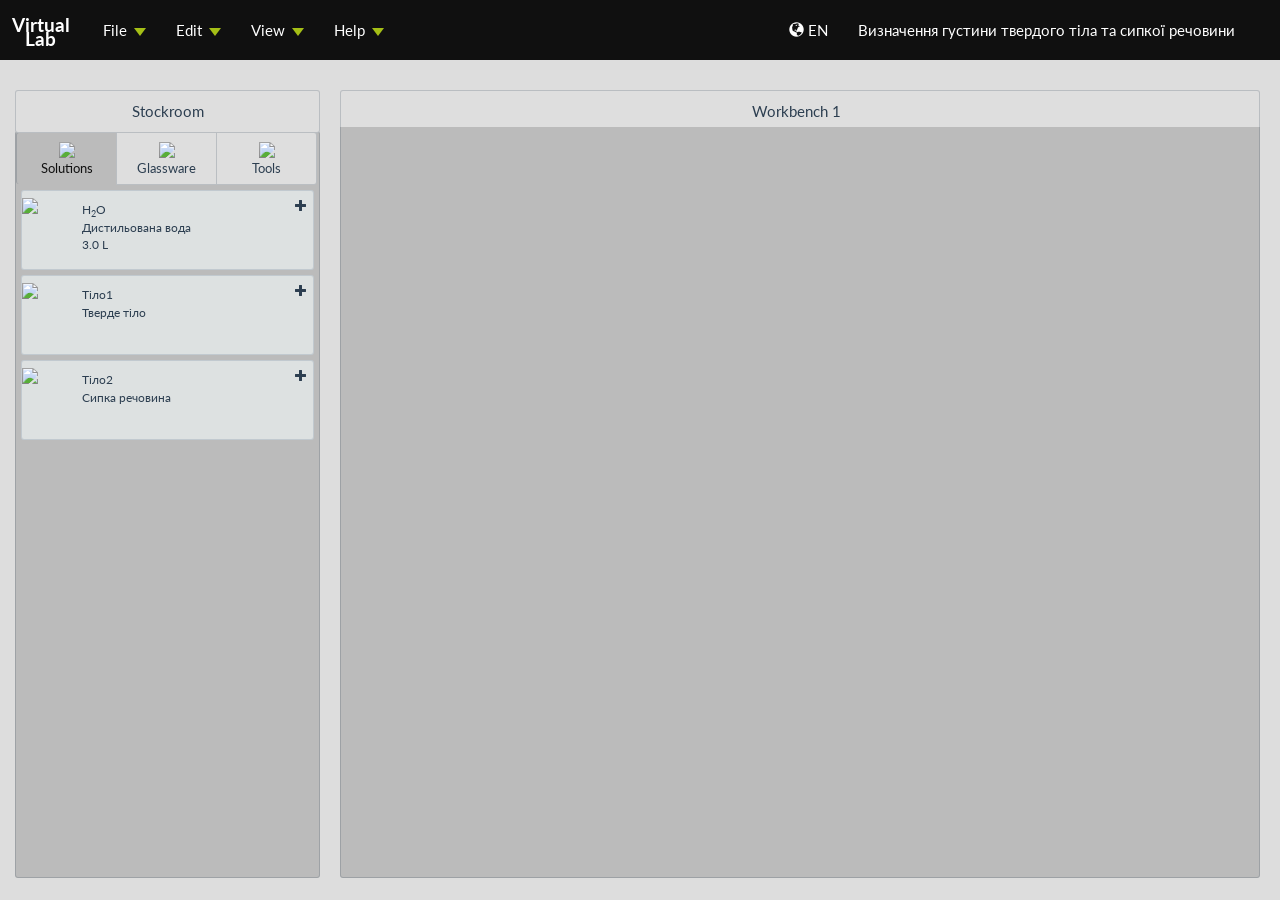
==== school/7class/lab7_1/lab7_1.html @ 37e7be71 "first commit" ====
<!DOCTYPE html>
<html lang="en">

<head>
    <meta charset="UTF-8">
    <meta name="viewport" content="width=device-width, initial-scale=1.0">
    <title>VirtualLab</title>
    <link href="./../../js_css/823.css" rel="stylesheet">   
    <script src="./../../js_css/526.js"></script>
    <script src="./../../js_css/755.js"></script>
    <script src="./../../js_css/823.js"></script>
    <script src="./../../js_css/990.js"></script>
    <script src="./../../js_css/bundle.js"></script>
    <script src="./../../js_css/lib.js"></script>
</head>

<body>
    <div id="vlab"></div>
    <script src="./properties/assignment.js"></script>
    <script src="./properties/configuration.js"></script>
    <script src="./properties/solutions.js"></script>
    <script src="./properties/species.js"></script>
    <script src="./properties/reactions.js"></script>
    <script src="./properties/spectra.js"></script>
    <script src="./../../js_css/vlabdata.js"></script>
</body>

</html>
---- school/js_css/823.css ----
@import url(//maxcdn.bootstrapcdn.com/bootstrap/3.3.7/css/bootstrap.min.css);
@import url(//fonts.googleapis.com/css?family=Lato:400,700,400italic);
/*!
 * Bootswatch v3.1.1+1
 * Homepage: http://bootswatch.com
 * Copyright 2012-2014 Thomas Park
 * Licensed under MIT
 * Based on Bootstrap
*//*! normalize.css v3.0.0 | MIT License | git.io/normalize */html{font-family:sans-serif;-ms-text-size-adjust:100%;-webkit-text-size-adjust:100%}body{margin:0}article,aside,details,figcaption,figure,footer,header,hgroup,main,nav,section,summary{display:block}audio,canvas,progress,video{display:inline-block;vertical-align:baseline}audio:not([controls]){display:none;height:0}[hidden],template{display:none}a{background:rgba(0,0,0,0)}a:active,a:hover{outline:0}abbr[title]{border-bottom:1px dotted}b,strong{font-weight:bold}dfn{font-style:italic}h1{font-size:2em;margin:.67em 0}mark{background:#ff0;color:#000}small{font-size:80%}sub,sup{font-size:75%;line-height:0;position:relative;vertical-align:baseline}sup{top:-0.5em}sub{bottom:-0.25em}img{border:0}svg:not(:root){overflow:hidden}figure{margin:1em 40px}hr{-moz-box-sizing:content-box;box-sizing:content-box;height:0}pre{overflow:auto}code,kbd,pre,samp{font-family:monospace,monospace;font-size:1em}button,input,optgroup,select,textarea{color:inherit;font:inherit;margin:0}button{overflow:visible}button,select{text-transform:none}button,html input[type=button],input[type=reset],input[type=submit]{-webkit-appearance:button;cursor:pointer}button[disabled],html input[disabled]{cursor:default}button::-moz-focus-inner,input::-moz-focus-inner{border:0;padding:0}input{line-height:normal}input[type=checkbox],input[type=radio]{box-sizing:border-box;padding:0}input[type=number]::-webkit-inner-spin-button,input[type=number]::-webkit-outer-spin-button{height:auto}input[type=search]{-webkit-appearance:textfield;-moz-box-sizing:content-box;-webkit-box-sizing:content-box;box-sizing:content-box}input[type=search]::-webkit-search-cancel-button,input[type=search]::-webkit-search-decoration{-webkit-appearance:none}fieldset{border:1px solid silver;margin:0 2px;padding:.35em .625em .75em}legend{border:0;padding:0}textarea{overflow:auto}optgroup{font-weight:bold}table{border-collapse:collapse;border-spacing:0}td,th{padding:0}@media print{*{text-shadow:none !important;color:#000 !important;background:rgba(0,0,0,0) !important;box-shadow:none !important}a,a:visited{text-decoration:underline}a[href]:after{content:" (" attr(href) ")"}abbr[title]:after{content:" (" attr(title) ")"}a[href^="javascript:"]:after,a[href^="#"]:after{content:""}pre,blockquote{border:1px solid #999;page-break-inside:avoid}thead{display:table-header-group}tr,img{page-break-inside:avoid}img{max-width:100% !important}p,h2,h3{orphans:3;widows:3}h2,h3{page-break-after:avoid}select{background:#fff !important}.navbar{display:none}.table td,.table th{background-color:#fff !important}.btn>.caret,.dropup>.btn>.caret{border-top-color:#000 !important}.label{border:1px solid #000}.table{border-collapse:collapse !important}.table-bordered th,.table-bordered td{border:1px solid #ddd !important}}*{-webkit-box-sizing:border-box;-moz-box-sizing:border-box;box-sizing:border-box}*:before,*:after{-webkit-box-sizing:border-box;-moz-box-sizing:border-box;box-sizing:border-box}html{font-size:62.5%;-webkit-tap-highlight-color:rgba(0,0,0,0)}body{font-family:"Lato","Helvetica Neue",Helvetica,Arial,sans-serif;font-size:15px;line-height:1.42857143;color:#2c3e50;background-color:#fff}input,button,select,textarea{font-family:inherit;font-size:inherit;line-height:inherit}a{color:#cbe347;text-decoration:none}a:hover,a:focus{color:#cbe347;text-decoration:underline}a:focus{outline:thin dotted;outline:5px auto -webkit-focus-ring-color;outline-offset:-2px}figure{margin:0}img{vertical-align:middle}.img-responsive,.thumbnail>img,.thumbnail a>img,.carousel-inner>.item>img,.carousel-inner>.item>a>img{display:block;max-width:100%;height:auto}.img-rounded{border-radius:6px}.img-thumbnail{padding:4px;line-height:1.42857143;background-color:#fff;border:1px solid #ecf0f1;border-radius:4px;-webkit-transition:all .2s ease-in-out;transition:all .2s ease-in-out;display:inline-block;max-width:100%;height:auto}.img-circle{border-radius:50%}hr{margin-top:21px;margin-bottom:21px;border:0;border-top:1px solid #ecf0f1}.sr-only{position:absolute;width:1px;height:1px;margin:-1px;padding:0;overflow:hidden;clip:rect(0, 0, 0, 0);border:0}h1,h2,h3,h4,h5,h6,.h1,.h2,.h3,.h4,.h5,.h6{font-family:"Lato","Helvetica Neue",Helvetica,Arial,sans-serif;font-weight:400;line-height:1.1;color:inherit}h1 small,h2 small,h3 small,h4 small,h5 small,h6 small,.h1 small,.h2 small,.h3 small,.h4 small,.h5 small,.h6 small,h1 .small,h2 .small,h3 .small,h4 .small,h5 .small,h6 .small,.h1 .small,.h2 .small,.h3 .small,.h4 .small,.h5 .small,.h6 .small{font-weight:normal;line-height:1;color:#b4bcc2}h1,.h1,h2,.h2,h3,.h3{margin-top:21px;margin-bottom:10.5px}h1 small,.h1 small,h2 small,.h2 small,h3 small,.h3 small,h1 .small,.h1 .small,h2 .small,.h2 .small,h3 .small,.h3 .small{font-size:65%}h4,.h4,h5,.h5,h6,.h6{margin-top:10.5px;margin-bottom:10.5px}h4 small,.h4 small,h5 small,.h5 small,h6 small,.h6 small,h4 .small,.h4 .small,h5 .small,.h5 .small,h6 .small,.h6 .small{font-size:75%}h1,.h1{font-size:39px}h2,.h2{font-size:32px}h3,.h3{font-size:26px}h4,.h4{font-size:19px}h5,.h5{font-size:15px}h6,.h6{font-size:13px}p{margin:0 0 10.5px}.lead{margin-bottom:21px;font-size:17px;font-weight:200;line-height:1.4}@media(min-width: 768px){.lead{font-size:22.5px}}small,.small{font-size:85%}cite{font-style:normal}.text-left{text-align:left}.text-right{text-align:right}.text-center{text-align:center}.text-justify{text-align:justify}.text-muted{color:#b4bcc2}.text-primary{color:#2c3e50}a.text-primary:hover{color:#1a242f}.text-success{color:#fff}a.text-success:hover{color:#e6e6e6}.text-info{color:#fff}a.text-info:hover{color:#e6e6e6}.text-warning{color:#fff}a.text-warning:hover{color:#e6e6e6}.text-danger{color:#fff}a.text-danger:hover{color:#e6e6e6}.bg-primary{color:#fff;background-color:#2c3e50}a.bg-primary:hover{background-color:#1a242f}.bg-success{background-color:#cbe347}a.bg-success:hover{background-color:#128f76}.bg-info{background-color:#3498db}a.bg-info:hover{background-color:#217dbb}.bg-warning{background-color:#f39c12}a.bg-warning:hover{background-color:#c87f0a}.bg-danger{background-color:#e74c3c}a.bg-danger:hover{background-color:#d62c1a}.page-header{padding-bottom:9.5px;margin:42px 0 21px;border-bottom:1px solid rgba(0,0,0,0)}ul,ol{margin-top:0;margin-bottom:10.5px}ul ul,ol ul,ul ol,ol ol{margin-bottom:0}.list-unstyled{padding-left:0;list-style:none}.list-inline{padding-left:0;list-style:none;margin-left:-5px}.list-inline>li{display:inline-block;padding-left:5px;padding-right:5px}dl{margin-top:0;margin-bottom:21px}dt,dd{line-height:1.42857143}dt{font-weight:bold}dd{margin-left:0}@media(min-width: 768px){.dl-horizontal dt{float:left;width:160px;clear:left;text-align:right;overflow:hidden;text-overflow:ellipsis;white-space:nowrap}.dl-horizontal dd{margin-left:180px}}abbr[title],abbr[data-original-title]{cursor:help;border-bottom:1px dotted #b4bcc2}.initialism{font-size:90%;text-transform:uppercase}blockquote{padding:10.5px 21px;margin:0 0 21px;font-size:18.75px;border-left:5px solid #ecf0f1}blockquote p:last-child,blockquote ul:last-child,blockquote ol:last-child{margin-bottom:0}blockquote footer,blockquote small,blockquote .small{display:block;font-size:80%;line-height:1.42857143;color:#b4bcc2}blockquote footer:before,blockquote small:before,blockquote .small:before{content:"— "}.blockquote-reverse,blockquote.pull-right{padding-right:15px;padding-left:0;border-right:5px solid #ecf0f1;border-left:0;text-align:right}.blockquote-reverse footer:before,blockquote.pull-right footer:before,.blockquote-reverse small:before,blockquote.pull-right small:before,.blockquote-reverse .small:before,blockquote.pull-right .small:before{content:""}.blockquote-reverse footer:after,blockquote.pull-right footer:after,.blockquote-reverse small:after,blockquote.pull-right small:after,.blockquote-reverse .small:after,blockquote.pull-right .small:after{content:" —"}blockquote:before,blockquote:after{content:""}address{margin-bottom:21px;font-style:normal;line-height:1.42857143}code,kbd,pre,samp{font-family:Menlo,Monaco,Consolas,"Courier New",monospace}code{padding:2px 4px;font-size:90%;color:#c7254e;background-color:#f9f2f4;white-space:nowrap;border-radius:4px}kbd{padding:2px 4px;font-size:90%;color:#fff;background-color:#333;border-radius:3px;box-shadow:inset 0 -1px 0 rgba(0,0,0,.25)}pre{display:block;padding:10px;margin:0 0 10.5px;font-size:14px;line-height:1.42857143;word-break:break-all;word-wrap:break-word;color:#7b8a8b;background-color:#ecf0f1;border:1px solid #ccc;border-radius:4px}pre code{padding:0;font-size:inherit;color:inherit;white-space:pre-wrap;background-color:rgba(0,0,0,0);border-radius:0}.pre-scrollable{max-height:340px;overflow-y:scroll}.container{margin-right:auto;margin-left:auto;padding-left:15px;padding-right:15px}@media(min-width: 768px){.container{width:750px}}@media(min-width: 992px){.container{width:970px}}@media(min-width: 1200px){.container{width:1170px}}.container-fluid{margin-right:auto;margin-left:auto;padding-left:15px;padding-right:15px}.row{margin-left:-15px;margin-right:-15px}.col-xs-1,.col-sm-1,.col-md-1,.col-lg-1,.col-xs-2,.col-sm-2,.col-md-2,.col-lg-2,.col-xs-3,.col-sm-3,.col-md-3,.col-lg-3,.col-xs-4,.col-sm-4,.col-md-4,.col-lg-4,.col-xs-5,.col-sm-5,.col-md-5,.col-lg-5,.col-xs-6,.col-sm-6,.col-md-6,.col-lg-6,.col-xs-7,.col-sm-7,.col-md-7,.col-lg-7,.col-xs-8,.col-sm-8,.col-md-8,.col-lg-8,.col-xs-9,.col-sm-9,.col-md-9,.col-lg-9,.col-xs-10,.col-sm-10,.col-md-10,.col-lg-10,.col-xs-11,.col-sm-11,.col-md-11,.col-lg-11,.col-xs-12,.col-sm-12,.col-md-12,.col-lg-12{position:relative;min-height:1px;padding-left:15px;padding-right:15px}.col-xs-1,.col-xs-2,.col-xs-3,.col-xs-4,.col-xs-5,.col-xs-6,.col-xs-7,.col-xs-8,.col-xs-9,.col-xs-10,.col-xs-11,.col-xs-12{float:left}.col-xs-12{width:100%}.col-xs-11{width:91.66666667%}.col-xs-10{width:83.33333333%}.col-xs-9{width:75%}.col-xs-8{width:66.66666667%}.col-xs-7{width:58.33333333%}.col-xs-6{width:50%}.col-xs-5{width:41.66666667%}.col-xs-4{width:33.33333333%}.col-xs-3{width:25%}.col-xs-2{width:16.66666667%}.col-xs-1{width:8.33333333%}.col-xs-pull-12{right:100%}.col-xs-pull-11{right:91.66666667%}.col-xs-pull-10{right:83.33333333%}.col-xs-pull-9{right:75%}.col-xs-pull-8{right:66.66666667%}.col-xs-pull-7{right:58.33333333%}.col-xs-pull-6{right:50%}.col-xs-pull-5{right:41.66666667%}.col-xs-pull-4{right:33.33333333%}.col-xs-pull-3{right:25%}.col-xs-pull-2{right:16.66666667%}.col-xs-pull-1{right:8.33333333%}.col-xs-pull-0{right:0%}.col-xs-push-12{left:100%}.col-xs-push-11{left:91.66666667%}.col-xs-push-10{left:83.33333333%}.col-xs-push-9{left:75%}.col-xs-push-8{left:66.66666667%}.col-xs-push-7{left:58.33333333%}.col-xs-push-6{left:50%}.col-xs-push-5{left:41.66666667%}.col-xs-push-4{left:33.33333333%}.col-xs-push-3{left:25%}.col-xs-push-2{left:16.66666667%}.col-xs-push-1{left:8.33333333%}.col-xs-push-0{left:0%}.col-xs-offset-12{margin-left:100%}.col-xs-offset-11{margin-left:91.66666667%}.col-xs-offset-10{margin-left:83.33333333%}.col-xs-offset-9{margin-left:75%}.col-xs-offset-8{margin-left:66.66666667%}.col-xs-offset-7{margin-left:58.33333333%}.col-xs-offset-6{margin-left:50%}.col-xs-offset-5{margin-left:41.66666667%}.col-xs-offset-4{margin-left:33.33333333%}.col-xs-offset-3{margin-left:25%}.col-xs-offset-2{margin-left:16.66666667%}.col-xs-offset-1{margin-left:8.33333333%}.col-xs-offset-0{margin-left:0%}@media(min-width: 768px){.col-sm-1,.col-sm-2,.col-sm-3,.col-sm-4,.col-sm-5,.col-sm-6,.col-sm-7,.col-sm-8,.col-sm-9,.col-sm-10,.col-sm-11,.col-sm-12{float:left}.col-sm-12{width:100%}.col-sm-11{width:91.66666667%}.col-sm-10{width:83.33333333%}.col-sm-9{width:75%}.col-sm-8{width:66.66666667%}.col-sm-7{width:58.33333333%}.col-sm-6{width:50%}.col-sm-5{width:41.66666667%}.col-sm-4{width:33.33333333%}.col-sm-3{width:25%}.col-sm-2{width:16.66666667%}.col-sm-1{width:8.33333333%}.col-sm-pull-12{right:100%}.col-sm-pull-11{right:91.66666667%}.col-sm-pull-10{right:83.33333333%}.col-sm-pull-9{right:75%}.col-sm-pull-8{right:66.66666667%}.col-sm-pull-7{right:58.33333333%}.col-sm-pull-6{right:50%}.col-sm-pull-5{right:41.66666667%}.col-sm-pull-4{right:33.33333333%}.col-sm-pull-3{right:25%}.col-sm-pull-2{right:16.66666667%}.col-sm-pull-1{right:8.33333333%}.col-sm-pull-0{right:0%}.col-sm-push-12{left:100%}.col-sm-push-11{left:91.66666667%}.col-sm-push-10{left:83.33333333%}.col-sm-push-9{left:75%}.col-sm-push-8{left:66.66666667%}.col-sm-push-7{left:58.33333333%}.col-sm-push-6{left:50%}.col-sm-push-5{left:41.66666667%}.col-sm-push-4{left:33.33333333%}.col-sm-push-3{left:25%}.col-sm-push-2{left:16.66666667%}.col-sm-push-1{left:8.33333333%}.col-sm-push-0{left:0%}.col-sm-offset-12{margin-left:100%}.col-sm-offset-11{margin-left:91.66666667%}.col-sm-offset-10{margin-left:83.33333333%}.col-sm-offset-9{margin-left:75%}.col-sm-offset-8{margin-left:66.66666667%}.col-sm-offset-7{margin-left:58.33333333%}.col-sm-offset-6{margin-left:50%}.col-sm-offset-5{margin-left:41.66666667%}.col-sm-offset-4{margin-left:33.33333333%}.col-sm-offset-3{margin-left:25%}.col-sm-offset-2{margin-left:16.66666667%}.col-sm-offset-1{margin-left:8.33333333%}.col-sm-offset-0{margin-left:0%}}@media(min-width: 992px){.col-md-1,.col-md-2,.col-md-3,.col-md-4,.col-md-5,.col-md-6,.col-md-7,.col-md-8,.col-md-9,.col-md-10,.col-md-11,.col-md-12{float:left}.col-md-12{width:100%}.col-md-11{width:91.66666667%}.col-md-10{width:83.33333333%}.col-md-9{width:75%}.col-md-8{width:66.66666667%}.col-md-7{width:58.33333333%}.col-md-6{width:50%}.col-md-5{width:41.66666667%}.col-md-4{width:33.33333333%}.col-md-3{width:25%}.col-md-2{width:16.66666667%}.col-md-1{width:8.33333333%}.col-md-pull-12{right:100%}.col-md-pull-11{right:91.66666667%}.col-md-pull-10{right:83.33333333%}.col-md-pull-9{right:75%}.col-md-pull-8{right:66.66666667%}.col-md-pull-7{right:58.33333333%}.col-md-pull-6{right:50%}.col-md-pull-5{right:41.66666667%}.col-md-pull-4{right:33.33333333%}.col-md-pull-3{right:25%}.col-md-pull-2{right:16.66666667%}.col-md-pull-1{right:8.33333333%}.col-md-pull-0{right:0%}.col-md-push-12{left:100%}.col-md-push-11{left:91.66666667%}.col-md-push-10{left:83.33333333%}.col-md-push-9{left:75%}.col-md-push-8{left:66.66666667%}.col-md-push-7{left:58.33333333%}.col-md-push-6{left:50%}.col-md-push-5{left:41.66666667%}.col-md-push-4{left:33.33333333%}.col-md-push-3{left:25%}.col-md-push-2{left:16.66666667%}.col-md-push-1{left:8.33333333%}.col-md-push-0{left:0%}.col-md-offset-12{margin-left:100%}.col-md-offset-11{margin-left:91.66666667%}.col-md-offset-10{margin-left:83.33333333%}.col-md-offset-9{margin-left:75%}.col-md-offset-8{margin-left:66.66666667%}.col-md-offset-7{margin-left:58.33333333%}.col-md-offset-6{margin-left:50%}.col-md-offset-5{margin-left:41.66666667%}.col-md-offset-4{margin-left:33.33333333%}.col-md-offset-3{margin-left:25%}.col-md-offset-2{margin-left:16.66666667%}.col-md-offset-1{margin-left:8.33333333%}.col-md-offset-0{margin-left:0%}}@media(min-width: 1200px){.col-lg-1,.col-lg-2,.col-lg-3,.col-lg-4,.col-lg-5,.col-lg-6,.col-lg-7,.col-lg-8,.col-lg-9,.col-lg-10,.col-lg-11,.col-lg-12{float:left}.col-lg-12{width:100%}.col-lg-11{width:91.66666667%}.col-lg-10{width:83.33333333%}.col-lg-9{width:75%}.col-lg-8{width:66.66666667%}.col-lg-7{width:58.33333333%}.col-lg-6{width:50%}.col-lg-5{width:41.66666667%}.col-lg-4{width:33.33333333%}.col-lg-3{width:25%}.col-lg-2{width:16.66666667%}.col-lg-1{width:8.33333333%}.col-lg-pull-12{right:100%}.col-lg-pull-11{right:91.66666667%}.col-lg-pull-10{right:83.33333333%}.col-lg-pull-9{right:75%}.col-lg-pull-8{right:66.66666667%}.col-lg-pull-7{right:58.33333333%}.col-lg-pull-6{right:50%}.col-lg-pull-5{right:41.66666667%}.col-lg-pull-4{right:33.33333333%}.col-lg-pull-3{right:25%}.col-lg-pull-2{right:16.66666667%}.col-lg-pull-1{right:8.33333333%}.col-lg-pull-0{right:0%}.col-lg-push-12{left:100%}.col-lg-push-11{left:91.66666667%}.col-lg-push-10{left:83.33333333%}.col-lg-push-9{left:75%}.col-lg-push-8{left:66.66666667%}.col-lg-push-7{left:58.33333333%}.col-lg-push-6{left:50%}.col-lg-push-5{left:41.66666667%}.col-lg-push-4{left:33.33333333%}.col-lg-push-3{left:25%}.col-lg-push-2{left:16.66666667%}.col-lg-push-1{left:8.33333333%}.col-lg-push-0{left:0%}.col-lg-offset-12{margin-left:100%}.col-lg-offset-11{margin-left:91.66666667%}.col-lg-offset-10{margin-left:83.33333333%}.col-lg-offset-9{margin-left:75%}.col-lg-offset-8{margin-left:66.66666667%}.col-lg-offset-7{margin-left:58.33333333%}.col-lg-offset-6{margin-left:50%}.col-lg-offset-5{margin-left:41.66666667%}.col-lg-offset-4{margin-left:33.33333333%}.col-lg-offset-3{margin-left:25%}.col-lg-offset-2{margin-left:16.66666667%}.col-lg-offset-1{margin-left:8.33333333%}.col-lg-offset-0{margin-left:0%}}table{max-width:100%;background-color:rgba(0,0,0,0)}th{text-align:left}.table{width:100%;margin-bottom:21px}.table>thead>tr>th,.table>tbody>tr>th,.table>tfoot>tr>th,.table>thead>tr>td,.table>tbody>tr>td,.table>tfoot>tr>td{padding:8px;line-height:1.42857143;vertical-align:top;border-top:1px solid #ecf0f1}.table>thead>tr>th{vertical-align:bottom;border-bottom:2px solid #ecf0f1}.table>caption+thead>tr:first-child>th,.table>colgroup+thead>tr:first-child>th,.table>thead:first-child>tr:first-child>th,.table>caption+thead>tr:first-child>td,.table>colgroup+thead>tr:first-child>td,.table>thead:first-child>tr:first-child>td{border-top:0}.table>tbody+tbody{border-top:2px solid #ecf0f1}.table .table{background-color:#fff}.table-condensed>thead>tr>th,.table-condensed>tbody>tr>th,.table-condensed>tfoot>tr>th,.table-condensed>thead>tr>td,.table-condensed>tbody>tr>td,.table-condensed>tfoot>tr>td{padding:5px}.table-bordered{border:1px solid #ecf0f1}.table-bordered>thead>tr>th,.table-bordered>tbody>tr>th,.table-bordered>tfoot>tr>th,.table-bordered>thead>tr>td,.table-bordered>tbody>tr>td,.table-bordered>tfoot>tr>td{border:1px solid #ecf0f1}.table-bordered>thead>tr>th,.table-bordered>thead>tr>td{border-bottom-width:2px}.table-striped>tbody>tr:nth-child(odd)>td,.table-striped>tbody>tr:nth-child(odd)>th{background-color:#f9f9f9}.table-hover>tbody>tr:hover>td,.table-hover>tbody>tr:hover>th{background-color:#ecf0f1}table col[class*=col-]{position:static;float:none;display:table-column}table td[class*=col-],table th[class*=col-]{position:static;float:none;display:table-cell}.table>thead>tr>td.active,.table>tbody>tr>td.active,.table>tfoot>tr>td.active,.table>thead>tr>th.active,.table>tbody>tr>th.active,.table>tfoot>tr>th.active,.table>thead>tr.active>td,.table>tbody>tr.active>td,.table>tfoot>tr.active>td,.table>thead>tr.active>th,.table>tbody>tr.active>th,.table>tfoot>tr.active>th{background-color:#ecf0f1}.table-hover>tbody>tr>td.active:hover,.table-hover>tbody>tr>th.active:hover,.table-hover>tbody>tr.active:hover>td,.table-hover>tbody>tr.active:hover>th{background-color:#dde4e6}.table>thead>tr>td.success,.table>tbody>tr>td.success,.table>tfoot>tr>td.success,.table>thead>tr>th.success,.table>tbody>tr>th.success,.table>tfoot>tr>th.success,.table>thead>tr.success>td,.table>tbody>tr.success>td,.table>tfoot>tr.success>td,.table>thead>tr.success>th,.table>tbody>tr.success>th,.table>tfoot>tr.success>th{background-color:#cbe347}.table-hover>tbody>tr>td.success:hover,.table-hover>tbody>tr>th.success:hover,.table-hover>tbody>tr.success:hover>td,.table-hover>tbody>tr.success:hover>th{background-color:#15a589}.table>thead>tr>td.info,.table>tbody>tr>td.info,.table>tfoot>tr>td.info,.table>thead>tr>th.info,.table>tbody>tr>th.info,.table>tfoot>tr>th.info,.table>thead>tr.info>td,.table>tbody>tr.info>td,.table>tfoot>tr.info>td,.table>thead>tr.info>th,.table>tbody>tr.info>th,.table>tfoot>tr.info>th{background-color:#3498db}.table-hover>tbody>tr>td.info:hover,.table-hover>tbody>tr>th.info:hover,.table-hover>tbody>tr.info:hover>td,.table-hover>tbody>tr.info:hover>th{background-color:#258cd1}.table>thead>tr>td.warning,.table>tbody>tr>td.warning,.table>tfoot>tr>td.warning,.table>thead>tr>th.warning,.table>tbody>tr>th.warning,.table>tfoot>tr>th.warning,.table>thead>tr.warning>td,.table>tbody>tr.warning>td,.table>tfoot>tr.warning>td,.table>thead>tr.warning>th,.table>tbody>tr.warning>th,.table>tfoot>tr.warning>th{background-color:#f39c12}.table-hover>tbody>tr>td.warning:hover,.table-hover>tbody>tr>th.warning:hover,.table-hover>tbody>tr.warning:hover>td,.table-hover>tbody>tr.warning:hover>th{background-color:#e08e0b}.table>thead>tr>td.danger,.table>tbody>tr>td.danger,.table>tfoot>tr>td.danger,.table>thead>tr>th.danger,.table>tbody>tr>th.danger,.table>tfoot>tr>th.danger,.table>thead>tr.danger>td,.table>tbody>tr.danger>td,.table>tfoot>tr.danger>td,.table>thead>tr.danger>th,.table>tbody>tr.danger>th,.table>tfoot>tr.danger>th{background-color:#e74c3c}.table-hover>tbody>tr>td.danger:hover,.table-hover>tbody>tr>th.danger:hover,.table-hover>tbody>tr.danger:hover>td,.table-hover>tbody>tr.danger:hover>th{background-color:#e43725}@media(max-width: 767px){.table-responsive{width:100%;margin-bottom:15.75px;overflow-y:hidden;overflow-x:scroll;-ms-overflow-style:-ms-autohiding-scrollbar;border:1px solid #ecf0f1;-webkit-overflow-scrolling:touch}.table-responsive>.table{margin-bottom:0}.table-responsive>.table>thead>tr>th,.table-responsive>.table>tbody>tr>th,.table-responsive>.table>tfoot>tr>th,.table-responsive>.table>thead>tr>td,.table-responsive>.table>tbody>tr>td,.table-responsive>.table>tfoot>tr>td{white-space:nowrap}.table-responsive>.table-bordered{border:0}.table-responsive>.table-bordered>thead>tr>th:first-child,.table-responsive>.table-bordered>tbody>tr>th:first-child,.table-responsive>.table-bordered>tfoot>tr>th:first-child,.table-responsive>.table-bordered>thead>tr>td:first-child,.table-responsive>.table-bordered>tbody>tr>td:first-child,.table-responsive>.table-bordered>tfoot>tr>td:first-child{border-left:0}.table-responsive>.table-bordered>thead>tr>th:last-child,.table-responsive>.table-bordered>tbody>tr>th:last-child,.table-responsive>.table-bordered>tfoot>tr>th:last-child,.table-responsive>.table-bordered>thead>tr>td:last-child,.table-responsive>.table-bordered>tbody>tr>td:last-child,.table-responsive>.table-bordered>tfoot>tr>td:last-child{border-right:0}.table-responsive>.table-bordered>tbody>tr:last-child>th,.table-responsive>.table-bordered>tfoot>tr:last-child>th,.table-responsive>.table-bordered>tbody>tr:last-child>td,.table-responsive>.table-bordered>tfoot>tr:last-child>td{border-bottom:0}}fieldset{padding:0;margin:0;border:0;min-width:0}legend{display:block;width:100%;padding:0;margin-bottom:21px;font-size:22.5px;line-height:inherit;color:#2c3e50;border:0;border-bottom:1px solid rgba(0,0,0,0)}label{display:inline-block;margin-bottom:5px;font-weight:bold}input[type=search]{-webkit-box-sizing:border-box;-moz-box-sizing:border-box;box-sizing:border-box}input[type=radio],input[type=checkbox]{margin:4px 0 0;margin-top:1px \9 ;line-height:normal}input[type=file]{display:block}input[type=range]{display:block;width:100%}select[multiple],select[size]{height:auto}input[type=file]:focus,input[type=radio]:focus,input[type=checkbox]:focus{outline:thin dotted;outline:5px auto -webkit-focus-ring-color;outline-offset:-2px}output{display:block;padding-top:11px;font-size:15px;line-height:1.42857143;color:#2c3e50}.form-control{display:block;width:100%;height:43px;padding:10px 15px;font-size:15px;line-height:1.42857143;color:#2c3e50;background-color:#fff;background-image:none;border:1px solid #dce4ec;border-radius:4px;-webkit-box-shadow:inset 0 1px 1px rgba(0,0,0,.075);box-shadow:inset 0 1px 1px rgba(0,0,0,.075);-webkit-transition:border-color ease-in-out .15s,box-shadow ease-in-out .15s;transition:border-color ease-in-out .15s,box-shadow ease-in-out .15s}.form-control:focus{border-color:#2c3e50;outline:0;-webkit-box-shadow:inset 0 1px 1px rgba(0,0,0,.075),0 0 8px rgba(44,62,80,.6);box-shadow:inset 0 1px 1px rgba(0,0,0,.075),0 0 8px rgba(44,62,80,.6)}.form-control::-moz-placeholder{color:#acb6c0;opacity:1}.form-control:-ms-input-placeholder{color:#acb6c0}.form-control::-webkit-input-placeholder{color:#acb6c0}.form-control[disabled],.form-control[readonly],fieldset[disabled] .form-control{cursor:not-allowed;background-color:#ecf0f1;opacity:1}textarea.form-control{height:auto}input[type=search]{-webkit-appearance:none}input[type=date]{line-height:43px}.form-group{margin-bottom:15px}.radio,.checkbox{display:block;min-height:21px;margin-top:10px;margin-bottom:10px;padding-left:20px}.radio label,.checkbox label{display:inline;font-weight:normal;cursor:pointer}.radio input[type=radio],.radio-inline input[type=radio],.checkbox input[type=checkbox],.checkbox-inline input[type=checkbox]{float:left;margin-left:-20px}.radio+.radio,.checkbox+.checkbox{margin-top:-5px}.radio-inline,.checkbox-inline{display:inline-block;padding-left:20px;margin-bottom:0;vertical-align:middle;font-weight:normal;cursor:pointer}.radio-inline+.radio-inline,.checkbox-inline+.checkbox-inline{margin-top:0;margin-left:10px}input[type=radio][disabled],input[type=checkbox][disabled],.radio[disabled],.radio-inline[disabled],.checkbox[disabled],.checkbox-inline[disabled],fieldset[disabled] input[type=radio],fieldset[disabled] input[type=checkbox],fieldset[disabled] .radio,fieldset[disabled] .radio-inline,fieldset[disabled] .checkbox,fieldset[disabled] .checkbox-inline{cursor:not-allowed}.input-sm{height:33px;padding:6px 9px;font-size:13px;line-height:1.5;border-radius:3px}select.input-sm{height:33px;line-height:33px}textarea.input-sm,select[multiple].input-sm{height:auto}.input-lg{height:64px;padding:18px 27px;font-size:19px;line-height:1.33;border-radius:6px}select.input-lg{height:64px;line-height:64px}textarea.input-lg,select[multiple].input-lg{height:auto}.has-feedback{position:relative}.has-feedback .form-control{padding-right:53.75px}.has-feedback .form-control-feedback{position:absolute;top:26px;right:0;display:block;width:43px;height:43px;line-height:43px;text-align:center}.has-success .help-block,.has-success .control-label,.has-success .radio,.has-success .checkbox,.has-success .radio-inline,.has-success .checkbox-inline{color:#fff}.has-success .form-control{border-color:#fff;-webkit-box-shadow:inset 0 1px 1px rgba(0,0,0,.075);box-shadow:inset 0 1px 1px rgba(0,0,0,.075)}.has-success .form-control:focus{border-color:#e6e6e6;-webkit-box-shadow:inset 0 1px 1px rgba(0,0,0,.075),0 0 6px #fff;box-shadow:inset 0 1px 1px rgba(0,0,0,.075),0 0 6px #fff}.has-success .input-group-addon{color:#fff;border-color:#fff;background-color:#cbe347}.has-success .form-control-feedback{color:#fff}.has-warning .help-block,.has-warning .control-label,.has-warning .radio,.has-warning .checkbox,.has-warning .radio-inline,.has-warning .checkbox-inline{color:#fff}.has-warning .form-control{border-color:#fff;-webkit-box-shadow:inset 0 1px 1px rgba(0,0,0,.075);box-shadow:inset 0 1px 1px rgba(0,0,0,.075)}.has-warning .form-control:focus{border-color:#e6e6e6;-webkit-box-shadow:inset 0 1px 1px rgba(0,0,0,.075),0 0 6px #fff;box-shadow:inset 0 1px 1px rgba(0,0,0,.075),0 0 6px #fff}.has-warning .input-group-addon{color:#fff;border-color:#fff;background-color:#f39c12}.has-warning .form-control-feedback{color:#fff}.has-error .help-block,.has-error .control-label,.has-error .radio,.has-error .checkbox,.has-error .radio-inline,.has-error .checkbox-inline{color:#fff}.has-error .form-control{border-color:#fff;-webkit-box-shadow:inset 0 1px 1px rgba(0,0,0,.075);box-shadow:inset 0 1px 1px rgba(0,0,0,.075)}.has-error .form-control:focus{border-color:#e6e6e6;-webkit-box-shadow:inset 0 1px 1px rgba(0,0,0,.075),0 0 6px #fff;box-shadow:inset 0 1px 1px rgba(0,0,0,.075),0 0 6px #fff}.has-error .input-group-addon{color:#fff;border-color:#fff;background-color:#e74c3c}.has-error .form-control-feedback{color:#fff}.form-control-static{margin-bottom:0}.help-block{display:block;margin-top:5px;margin-bottom:10px;color:#597ea2}@media(min-width: 768px){.form-inline .form-group{display:inline-block;margin-bottom:0;vertical-align:middle}.form-inline .form-control{display:inline-block;width:auto;vertical-align:middle}.form-inline .input-group>.form-control{width:100%}.form-inline .control-label{margin-bottom:0;vertical-align:middle}.form-inline .radio,.form-inline .checkbox{display:inline-block;margin-top:0;margin-bottom:0;padding-left:0;vertical-align:middle}.form-inline .radio input[type=radio],.form-inline .checkbox input[type=checkbox]{float:none;margin-left:0}.form-inline .has-feedback .form-control-feedback{top:0}}.form-horizontal .control-label,.form-horizontal .radio,.form-horizontal .checkbox,.form-horizontal .radio-inline,.form-horizontal .checkbox-inline{margin-top:0;margin-bottom:0;padding-top:11px}.form-horizontal .radio,.form-horizontal .checkbox{min-height:32px}.form-horizontal .form-group{margin-left:-15px;margin-right:-15px}.form-horizontal .form-control-static{padding-top:11px}@media(min-width: 768px){.form-horizontal .control-label{text-align:right}}.form-horizontal .has-feedback .form-control-feedback{top:0;right:15px}.btn{display:inline-block;margin-bottom:0;font-weight:normal;text-align:center;vertical-align:middle;cursor:pointer;background-image:none;border:1px solid rgba(0,0,0,0);white-space:nowrap;padding:10px 15px;font-size:15px;line-height:1.42857143;border-radius:4px;-webkit-user-select:none;-moz-user-select:none;-ms-user-select:none;user-select:none}.btn:focus,.btn:active:focus,.btn.active:focus{outline:thin dotted;outline:5px auto -webkit-focus-ring-color;outline-offset:-2px}.btn:hover,.btn:focus{color:#fff;text-decoration:none}.btn:active,.btn.active{outline:0;background-image:none;-webkit-box-shadow:inset 0 3px 5px rgba(0,0,0,.125);box-shadow:inset 0 3px 5px rgba(0,0,0,.125)}.btn.disabled,.btn[disabled],fieldset[disabled] .btn{cursor:not-allowed;pointer-events:none;opacity:.65;filter:alpha(opacity=65);-webkit-box-shadow:none;box-shadow:none}.btn-default{color:#fff;background-color:#95a5a6;border-color:#95a5a6}.btn-default:hover,.btn-default:focus,.btn-default:active,.btn-default.active,.open .dropdown-toggle.btn-default{color:#fff;background-color:#7f9293;border-color:#74898a}.btn-default:active,.btn-default.active,.open .dropdown-toggle.btn-default{background-image:none}.btn-default.disabled,.btn-default[disabled],fieldset[disabled] .btn-default,.btn-default.disabled:hover,.btn-default[disabled]:hover,fieldset[disabled] .btn-default:hover,.btn-default.disabled:focus,.btn-default[disabled]:focus,fieldset[disabled] .btn-default:focus,.btn-default.disabled:active,.btn-default[disabled]:active,fieldset[disabled] .btn-default:active,.btn-default.disabled.active,.btn-default[disabled].active,fieldset[disabled] .btn-default.active{background-color:#95a5a6;border-color:#95a5a6}.btn-default .badge{color:#95a5a6;background-color:#fff}.btn-primary{color:#fff;background-color:#2c3e50;border-color:#2c3e50}.btn-primary:hover,.btn-primary:focus,.btn-primary:active,.btn-primary.active,.open .dropdown-toggle.btn-primary{color:#fff;background-color:#1e2a36;border-color:#161f29}.btn-primary:active,.btn-primary.active,.open .dropdown-toggle.btn-primary{background-image:none}.btn-primary.disabled,.btn-primary[disabled],fieldset[disabled] .btn-primary,.btn-primary.disabled:hover,.btn-primary[disabled]:hover,fieldset[disabled] .btn-primary:hover,.btn-primary.disabled:focus,.btn-primary[disabled]:focus,fieldset[disabled] .btn-primary:focus,.btn-primary.disabled:active,.btn-primary[disabled]:active,fieldset[disabled] .btn-primary:active,.btn-primary.disabled.active,.btn-primary[disabled].active,fieldset[disabled] .btn-primary.active{background-color:#2c3e50;border-color:#2c3e50}.btn-primary .badge{color:#2c3e50;background-color:#fff}.btn-success{color:#fff;background-color:#cbe347;border-color:#cbe347}.btn-success:hover,.btn-success:focus,.btn-success:active,.btn-success.active,.open .dropdown-toggle.btn-success{color:#fff;background-color:#13987e;border-color:#11866f}.btn-success:active,.btn-success.active,.open .dropdown-toggle.btn-success{background-image:none}.btn-success.disabled,.btn-success[disabled],fieldset[disabled] .btn-success,.btn-success.disabled:hover,.btn-success[disabled]:hover,fieldset[disabled] .btn-success:hover,.btn-success.disabled:focus,.btn-success[disabled]:focus,fieldset[disabled] .btn-success:focus,.btn-success.disabled:active,.btn-success[disabled]:active,fieldset[disabled] .btn-success:active,.btn-success.disabled.active,.btn-success[disabled].active,fieldset[disabled] .btn-success.active{background-color:#cbe347;border-color:#cbe347}.btn-success .badge{color:#cbe347;background-color:#fff}.btn-info{color:#fff;background-color:#3498db;border-color:#3498db}.btn-info:hover,.btn-info:focus,.btn-info:active,.btn-info.active,.open .dropdown-toggle.btn-info{color:#fff;background-color:#2383c4;border-color:#2077b2}.btn-info:active,.btn-info.active,.open .dropdown-toggle.btn-info{background-image:none}.btn-info.disabled,.btn-info[disabled],fieldset[disabled] .btn-info,.btn-info.disabled:hover,.btn-info[disabled]:hover,fieldset[disabled] .btn-info:hover,.btn-info.disabled:focus,.btn-info[disabled]:focus,fieldset[disabled] .btn-info:focus,.btn-info.disabled:active,.btn-info[disabled]:active,fieldset[disabled] .btn-info:active,.btn-info.disabled.active,.btn-info[disabled].active,fieldset[disabled] .btn-info.active{background-color:#3498db;border-color:#3498db}.btn-info .badge{color:#3498db;background-color:#fff}.btn-warning{color:#fff;background-color:#f39c12;border-color:#f39c12}.btn-warning:hover,.btn-warning:focus,.btn-warning:active,.btn-warning.active,.open .dropdown-toggle.btn-warning{color:#fff;background-color:#d2850b;border-color:#be780a}.btn-warning:active,.btn-warning.active,.open .dropdown-toggle.btn-warning{background-image:none}.btn-warning.disabled,.btn-warning[disabled],fieldset[disabled] .btn-warning,.btn-warning.disabled:hover,.btn-warning[disabled]:hover,fieldset[disabled] .btn-warning:hover,.btn-warning.disabled:focus,.btn-warning[disabled]:focus,fieldset[disabled] .btn-warning:focus,.btn-warning.disabled:active,.btn-warning[disabled]:active,fieldset[disabled] .btn-warning:active,.btn-warning.disabled.active,.btn-warning[disabled].active,fieldset[disabled] .btn-warning.active{background-color:#f39c12;border-color:#f39c12}.btn-warning .badge{color:#f39c12;background-color:#fff}.btn-danger{color:#fff;background-color:#e74c3c;border-color:#e74c3c}.btn-danger:hover,.btn-danger:focus,.btn-danger:active,.btn-danger.active,.open .dropdown-toggle.btn-danger{color:#fff;background-color:#df2e1b;border-color:#cd2a19}.btn-danger:active,.btn-danger.active,.open .dropdown-toggle.btn-danger{background-image:none}.btn-danger.disabled,.btn-danger[disabled],fieldset[disabled] .btn-danger,.btn-danger.disabled:hover,.btn-danger[disabled]:hover,fieldset[disabled] .btn-danger:hover,.btn-danger.disabled:focus,.btn-danger[disabled]:focus,fieldset[disabled] .btn-danger:focus,.btn-danger.disabled:active,.btn-danger[disabled]:active,fieldset[disabled] .btn-danger:active,.btn-danger.disabled.active,.btn-danger[disabled].active,fieldset[disabled] .btn-danger.active{background-color:#e74c3c;border-color:#e74c3c}.btn-danger .badge{color:#e74c3c;background-color:#fff}.btn-link{color:#cbe347;font-weight:normal;cursor:pointer;border-radius:0}.btn-link,.btn-link:active,.btn-link[disabled],fieldset[disabled] .btn-link{background-color:rgba(0,0,0,0);-webkit-box-shadow:none;box-shadow:none}.btn-link,.btn-link:hover,.btn-link:focus,.btn-link:active{border-color:rgba(0,0,0,0)}.btn-link:hover,.btn-link:focus{color:#cbe347;text-decoration:underline;background-color:rgba(0,0,0,0)}.btn-link[disabled]:hover,fieldset[disabled] .btn-link:hover,.btn-link[disabled]:focus,fieldset[disabled] .btn-link:focus{color:#b4bcc2;text-decoration:none}.btn-lg,.btn-group-lg>.btn{padding:18px 27px;font-size:19px;line-height:1.33;border-radius:6px}.btn-sm,.btn-group-sm>.btn{padding:6px 9px;font-size:13px;line-height:1.5;border-radius:3px}.btn-xs,.btn-group-xs>.btn{padding:1px 5px;font-size:13px;line-height:1.5;border-radius:3px}.btn-block{display:block;width:100%;padding-left:0;padding-right:0}.btn-block+.btn-block{margin-top:5px}input[type=submit].btn-block,input[type=reset].btn-block,input[type=button].btn-block{width:100%}.fade{opacity:0;-webkit-transition:opacity .15s linear;transition:opacity .15s linear}.fade.show{opacity:1}.collapse{display:none}.collapse.show{display:block}.collapsing{position:relative;height:0;overflow:hidden;-webkit-transition:height .35s ease;transition:height .35s ease}.caret{display:inline-block;width:0;height:0;margin-left:3px;vertical-align:middle;border-top:8px solid;border-right:6px solid rgba(0,0,0,0);border-left:6px solid rgba(0,0,0,0)}.dropdown{position:relative}.dropdown-toggle:focus{outline:0}.dropdown-menu{position:absolute;top:100%;left:0;z-index:1000;display:none;float:left;min-width:160px;padding:5px 0;margin:2px 0 0;list-style:none;font-size:15px;background-color:#fff;border:1px solid #ccc;border:1px solid rgba(0,0,0,.15);border-radius:4px;-webkit-box-shadow:0 6px 12px rgba(0,0,0,.175);box-shadow:0 6px 12px rgba(0,0,0,.175);background-clip:padding-box}.dropdown-menu.pull-right{right:0;left:auto}.dropdown-menu .divider{height:1px;margin:9.5px 0;overflow:hidden;background-color:#e5e5e5}.dropdown-menu>li>a{display:block;padding:3px 20px;clear:both;font-weight:normal;line-height:1.42857143;color:#7b8a8b;white-space:nowrap}.dropdown-menu>li>a:hover,.dropdown-menu>li>a:focus{text-decoration:none;color:#fff;background-color:#2c3e50}.dropdown-menu>.active>a,.dropdown-menu>.active>a:hover,.dropdown-menu>.active>a:focus{color:#fff;text-decoration:none;outline:0;background-color:#2c3e50}.dropdown-menu>.disabled>a,.dropdown-menu>.disabled>a:hover,.dropdown-menu>.disabled>a:focus{color:#b4bcc2}.dropdown-menu>.disabled>a:hover,.dropdown-menu>.disabled>a:focus{text-decoration:none;background-color:rgba(0,0,0,0);background-image:none;filter:progid:DXImageTransform.Microsoft.gradient(enabled=false);cursor:not-allowed}.open>.dropdown-menu{display:block}.open>a{outline:0}.dropdown-menu-right{left:auto;right:0}.dropdown-menu-left{left:0;right:auto}.dropdown-header{display:block;padding:3px 20px;font-size:13px;line-height:1.42857143;color:#b4bcc2}.dropdown-backdrop{position:fixed;left:0;right:0;bottom:0;top:0;z-index:990}.pull-right>.dropdown-menu{right:0;left:auto}.dropup .caret,.navbar-fixed-bottom .dropdown .caret{border-top:0;border-bottom:4px solid;content:""}.dropup .dropdown-menu,.navbar-fixed-bottom .dropdown .dropdown-menu{top:auto;bottom:100%;margin-bottom:1px}@media(min-width: 768px){.navbar-right .dropdown-menu{left:auto;right:0}.navbar-right .dropdown-menu-left{left:0;right:auto}}.btn-group,.btn-group-vertical{position:relative;display:inline-block;vertical-align:middle}.btn-group>.btn,.btn-group-vertical>.btn{position:relative;float:left}.btn-group>.btn:hover,.btn-group-vertical>.btn:hover,.btn-group>.btn:focus,.btn-group-vertical>.btn:focus,.btn-group>.btn:active,.btn-group-vertical>.btn:active,.btn-group>.btn.active,.btn-group-vertical>.btn.active{z-index:2}.btn-group>.btn:focus,.btn-group-vertical>.btn:focus{outline:none}.btn-group .btn+.btn,.btn-group .btn+.btn-group,.btn-group .btn-group+.btn,.btn-group .btn-group+.btn-group{margin-left:-1px}.btn-toolbar{margin-left:-5px}.btn-toolbar .btn-group,.btn-toolbar .input-group{float:left}.btn-toolbar>.btn,.btn-toolbar>.btn-group,.btn-toolbar>.input-group{margin-left:5px}.btn-group>.btn:not(:first-child):not(:last-child):not(.dropdown-toggle){border-radius:0}.btn-group>.btn:first-child{margin-left:0}.btn-group>.btn:first-child:not(:last-child):not(.dropdown-toggle){border-bottom-right-radius:0;border-top-right-radius:0}.btn-group>.btn:last-child:not(:first-child),.btn-group>.dropdown-toggle:not(:first-child){border-bottom-left-radius:0;border-top-left-radius:0}.btn-group>.btn-group{float:left}.btn-group>.btn-group:not(:first-child):not(:last-child)>.btn{border-radius:0}.btn-group>.btn-group:first-child>.btn:last-child,.btn-group>.btn-group:first-child>.dropdown-toggle{border-bottom-right-radius:0;border-top-right-radius:0}.btn-group>.btn-group:last-child>.btn:first-child{border-bottom-left-radius:0;border-top-left-radius:0}.btn-group .dropdown-toggle:active,.btn-group.open .dropdown-toggle{outline:0}.btn-group>.btn+.dropdown-toggle{padding-left:8px;padding-right:8px}.btn-group>.btn-lg+.dropdown-toggle{padding-left:12px;padding-right:12px}.btn-group.open .dropdown-toggle{-webkit-box-shadow:inset 0 3px 5px rgba(0,0,0,.125);box-shadow:inset 0 3px 5px rgba(0,0,0,.125)}.btn-group.open .dropdown-toggle.btn-link{-webkit-box-shadow:none;box-shadow:none}.btn .caret{margin-left:0}.btn-lg .caret{border-width:5px 5px 0;border-bottom-width:0}.dropup .btn-lg .caret{border-width:0 5px 5px}.btn-group-vertical>.btn,.btn-group-vertical>.btn-group,.btn-group-vertical>.btn-group>.btn{display:block;float:none;width:100%;max-width:100%}.btn-group-vertical>.btn-group>.btn{float:none}.btn-group-vertical>.btn+.btn,.btn-group-vertical>.btn+.btn-group,.btn-group-vertical>.btn-group+.btn,.btn-group-vertical>.btn-group+.btn-group{margin-top:-1px;margin-left:0}.btn-group-vertical>.btn:not(:first-child):not(:last-child){border-radius:0}.btn-group-vertical>.btn:first-child:not(:last-child){border-top-right-radius:4px;border-bottom-right-radius:0;border-bottom-left-radius:0}.btn-group-vertical>.btn:last-child:not(:first-child){border-bottom-left-radius:4px;border-top-right-radius:0;border-top-left-radius:0}.btn-group-vertical>.btn-group:not(:first-child):not(:last-child)>.btn{border-radius:0}.btn-group-vertical>.btn-group:first-child:not(:last-child)>.btn:last-child,.btn-group-vertical>.btn-group:first-child:not(:last-child)>.dropdown-toggle{border-bottom-right-radius:0;border-bottom-left-radius:0}.btn-group-vertical>.btn-group:last-child:not(:first-child)>.btn:first-child{border-top-right-radius:0;border-top-left-radius:0}.btn-group-justified{display:table;width:100%;table-layout:fixed;border-collapse:separate}.btn-group-justified>.btn,.btn-group-justified>.btn-group{float:none;display:table-cell;width:1%}.btn-group-justified>.btn-group .btn{width:100%}[data-toggle=buttons]>.btn>input[type=radio],[data-toggle=buttons]>.btn>input[type=checkbox]{display:none}.input-group{position:relative;display:table;border-collapse:separate}.input-group[class*=col-]{float:none;padding-left:0;padding-right:0}.input-group .form-control{position:relative;z-index:2;float:left;width:100%;margin-bottom:0}.input-group-lg>.form-control,.input-group-lg>.input-group-addon,.input-group-lg>.input-group-btn>.btn{height:64px;padding:18px 27px;font-size:19px;line-height:1.33;border-radius:6px}select.input-group-lg>.form-control,select.input-group-lg>.input-group-addon,select.input-group-lg>.input-group-btn>.btn{height:64px;line-height:64px}textarea.input-group-lg>.form-control,textarea.input-group-lg>.input-group-addon,textarea.input-group-lg>.input-group-btn>.btn,select[multiple].input-group-lg>.form-control,select[multiple].input-group-lg>.input-group-addon,select[multiple].input-group-lg>.input-group-btn>.btn{height:auto}.input-group-sm>.form-control,.input-group-sm>.input-group-addon,.input-group-sm>.input-group-btn>.btn{height:33px;padding:6px 9px;font-size:13px;line-height:1.5;border-radius:3px}select.input-group-sm>.form-control,select.input-group-sm>.input-group-addon,select.input-group-sm>.input-group-btn>.btn{height:33px;line-height:33px}textarea.input-group-sm>.form-control,textarea.input-group-sm>.input-group-addon,textarea.input-group-sm>.input-group-btn>.btn,select[multiple].input-group-sm>.form-control,select[multiple].input-group-sm>.input-group-addon,select[multiple].input-group-sm>.input-group-btn>.btn{height:auto}.input-group-addon,.input-group-btn,.input-group .form-control{display:table-cell}.input-group-addon:not(:first-child):not(:last-child),.input-group-btn:not(:first-child):not(:last-child),.input-group .form-control:not(:first-child):not(:last-child){border-radius:0}.input-group-addon,.input-group-btn{width:1%;white-space:nowrap;vertical-align:middle}.input-group-addon{padding:10px 15px;font-size:15px;font-weight:normal;line-height:1;color:#2c3e50;text-align:center;background-color:#ecf0f1;border:1px solid #dce4ec;border-radius:4px}.input-group-addon.input-sm{padding:6px 9px;font-size:13px;border-radius:3px}.input-group-addon.input-lg{padding:18px 27px;font-size:19px;border-radius:6px}.input-group-addon input[type=radio],.input-group-addon input[type=checkbox]{margin-top:0}.input-group .form-control:first-child,.input-group-addon:first-child,.input-group-btn:first-child>.btn,.input-group-btn:first-child>.btn-group>.btn,.input-group-btn:first-child>.dropdown-toggle,.input-group-btn:last-child>.btn:not(:last-child):not(.dropdown-toggle),.input-group-btn:last-child>.btn-group:not(:last-child)>.btn{border-bottom-right-radius:0;border-top-right-radius:0}.input-group-addon:first-child{border-right:0}.input-group .form-control:last-child,.input-group-addon:last-child,.input-group-btn:last-child>.btn,.input-group-btn:last-child>.btn-group>.btn,.input-group-btn:last-child>.dropdown-toggle,.input-group-btn:first-child>.btn:not(:first-child),.input-group-btn:first-child>.btn-group:not(:first-child)>.btn{border-bottom-left-radius:0;border-top-left-radius:0}.input-group-addon:last-child{border-left:0}.input-group-btn{position:relative;font-size:0;white-space:nowrap}.input-group-btn>.btn{position:relative}.input-group-btn>.btn+.btn{margin-left:-1px}.input-group-btn>.btn:hover,.input-group-btn>.btn:focus,.input-group-btn>.btn:active{z-index:2}.input-group-btn:first-child>.btn,.input-group-btn:first-child>.btn-group{margin-right:-1px}.input-group-btn:last-child>.btn,.input-group-btn:last-child>.btn-group{margin-left:-1px}.nav{margin-bottom:0;padding-left:0;list-style:none}.nav>li{position:relative;display:block}.nav>li>a{position:relative;display:block;padding:10px 15px}.nav>li>a:hover,.nav>li>a:focus{text-decoration:none;background-color:#ecf0f1}.nav>li.disabled>a{color:#b4bcc2}.nav>li.disabled>a:hover,.nav>li.disabled>a:focus{color:#b4bcc2;text-decoration:none;background-color:rgba(0,0,0,0);cursor:not-allowed}.nav .open>a,.nav .open>a:hover,.nav .open>a:focus{background-color:#ecf0f1;border-color:#cbe347}.nav .nav-divider{height:1px;margin:9.5px 0;overflow:hidden;background-color:#e5e5e5}.nav>li>a>img{max-width:none}.nav-tabs{border-bottom:1px solid #ecf0f1}.nav-tabs>li{float:left;margin-bottom:-1px}.nav-tabs>li>a{margin-right:2px;line-height:1.42857143;border:1px solid rgba(0,0,0,0);border-radius:4px 4px 0 0}.nav-tabs>li>a:hover{border-color:#ecf0f1 #ecf0f1 #ecf0f1}.nav-tabs>li.active>a,.nav-tabs>li.active>a:hover,.nav-tabs>li.active>a:focus{color:#2c3e50;background-color:#fff;border:1px solid #ecf0f1;border-bottom-color:rgba(0,0,0,0);cursor:default}.nav-tabs.nav-justified{width:100%;border-bottom:0}.nav-tabs.nav-justified>li{float:none}.nav-tabs.nav-justified>li>a{text-align:center;margin-bottom:5px}.nav-tabs.nav-justified>.dropdown .dropdown-menu{top:auto;left:auto}@media(min-width: 768px){.nav-tabs.nav-justified>li{display:table-cell;width:1%}.nav-tabs.nav-justified>li>a{margin-bottom:0}}.nav-tabs.nav-justified>li>a{margin-right:0;border-radius:4px}.nav-tabs.nav-justified>.active>a,.nav-tabs.nav-justified>.active>a:hover,.nav-tabs.nav-justified>.active>a:focus{border:1px solid #ecf0f1}@media(min-width: 768px){.nav-tabs.nav-justified>li>a{border-bottom:1px solid #ecf0f1;border-radius:4px 4px 0 0}.nav-tabs.nav-justified>.active>a,.nav-tabs.nav-justified>.active>a:hover,.nav-tabs.nav-justified>.active>a:focus{border-bottom-color:#fff}}.nav-pills>li{float:left}.nav-pills>li>a{border-radius:4px}.nav-pills>li+li{margin-left:2px}.nav-pills>li.active>a,.nav-pills>li.active>a:hover,.nav-pills>li.active>a:focus{color:#fff;background-color:#2c3e50}.nav-stacked>li{float:none}.nav-stacked>li+li{margin-top:2px;margin-left:0}.nav-justified{width:100%}.nav-justified>li{float:none}.nav-justified>li>a{text-align:center;margin-bottom:5px}.nav-justified>.dropdown .dropdown-menu{top:auto;left:auto}@media(min-width: 768px){.nav-justified>li{display:table-cell;width:1%}.nav-justified>li>a{margin-bottom:0}}.nav-tabs-justified{border-bottom:0}.nav-tabs-justified>li>a{margin-right:0;border-radius:4px}.nav-tabs-justified>.active>a,.nav-tabs-justified>.active>a:hover,.nav-tabs-justified>.active>a:focus{border:1px solid #ecf0f1}@media(min-width: 768px){.nav-tabs-justified>li>a{border-bottom:1px solid #ecf0f1;border-radius:4px 4px 0 0}.nav-tabs-justified>.active>a,.nav-tabs-justified>.active>a:hover,.nav-tabs-justified>.active>a:focus{border-bottom-color:#fff}}.tab-content>.tab-pane{display:none}.tab-content>.active{display:block}.nav-tabs .dropdown-menu{margin-top:-1px;border-top-right-radius:0;border-top-left-radius:0}.navbar{position:relative;min-height:60px;margin-bottom:21px;border:1px solid rgba(0,0,0,0)}@media(min-width: 768px){.navbar{border-radius:4px}}@media(min-width: 768px){.navbar-header{float:left}}.navbar-collapse{max-height:340px;overflow-x:visible;padding-right:15px;padding-left:15px;border-top:1px solid rgba(0,0,0,0);box-shadow:inset 0 1px 0 rgba(255,255,255,.1);-webkit-overflow-scrolling:touch}.navbar-collapse.show{overflow-y:auto}@media(min-width: 768px){.navbar-collapse{width:auto;border-top:0;box-shadow:none}.navbar-collapse.collapse{display:block !important;height:auto !important;padding-bottom:0;overflow:visible !important}.navbar-collapse.show{overflow-y:visible}.navbar-fixed-top .navbar-collapse,.navbar-static-top .navbar-collapse,.navbar-fixed-bottom .navbar-collapse{padding-left:0;padding-right:0}}.container>.navbar-header,.container-fluid>.navbar-header,.container>.navbar-collapse,.container-fluid>.navbar-collapse{margin-right:-15px;margin-left:-15px}@media(min-width: 768px){.container>.navbar-header,.container-fluid>.navbar-header,.container>.navbar-collapse,.container-fluid>.navbar-collapse{margin-right:0;margin-left:0}}.navbar-static-top{z-index:1000;border-width:0 0 1px}@media(min-width: 768px){.navbar-static-top{border-radius:0}}.navbar-fixed-top,.navbar-fixed-bottom{position:fixed;right:0;left:0;z-index:1030}@media(min-width: 768px){.navbar-fixed-top,.navbar-fixed-bottom{border-radius:0}}.navbar-fixed-top{top:0;border-width:0 0 1px}.navbar-fixed-bottom{bottom:0;margin-bottom:0;border-width:1px 0 0}.navbar-brand{float:left;padding:19.5px 15px;font-size:19px;line-height:21px;height:60px}.navbar-brand:hover,.navbar-brand:focus{text-decoration:none}@media(min-width: 768px){.navbar>.container .navbar-brand,.navbar>.container-fluid .navbar-brand{margin-left:-15px}}.navbar-toggle{position:relative;float:right;margin-right:15px;padding:9px 10px;margin-top:13px;margin-bottom:13px;background-color:rgba(0,0,0,0);background-image:none;border:1px solid rgba(0,0,0,0);border-radius:4px}.navbar-toggle:focus{outline:none}.navbar-toggle .icon-bar{display:block;width:22px;height:2px;border-radius:1px}.navbar-toggle .icon-bar+.icon-bar{margin-top:4px}@media(min-width: 768px){.navbar-toggle{display:none}}.navbar-nav{margin:9.75px -15px}.navbar-nav>li>a{padding-top:10px;padding-bottom:10px;line-height:21px}@media(max-width: 767px){.navbar-nav .open .dropdown-menu{position:static;float:none;width:auto;margin-top:0;background-color:rgba(0,0,0,0);border:0;box-shadow:none}.navbar-nav .open .dropdown-menu>li>a,.navbar-nav .open .dropdown-menu .dropdown-header{padding:5px 15px 5px 25px}.navbar-nav .open .dropdown-menu>li>a{line-height:21px}.navbar-nav .open .dropdown-menu>li>a:hover,.navbar-nav .open .dropdown-menu>li>a:focus{background-image:none}}@media(min-width: 768px){.navbar-nav{float:left;margin:0}.navbar-nav>li{float:left}.navbar-nav>li>a{padding-top:19.5px;padding-bottom:19.5px}.navbar-nav.navbar-right:last-child{margin-right:-15px}}@media(min-width: 768px){.navbar-left{float:left !important}.navbar-right{float:right !important}}.navbar-form{margin-left:-15px;margin-right:-15px;padding:10px 15px;border-top:1px solid rgba(0,0,0,0);border-bottom:1px solid rgba(0,0,0,0);-webkit-box-shadow:inset 0 1px 0 rgba(255,255,255,.1),0 1px 0 rgba(255,255,255,.1);box-shadow:inset 0 1px 0 rgba(255,255,255,.1),0 1px 0 rgba(255,255,255,.1);margin-top:8.5px;margin-bottom:8.5px}@media(min-width: 768px){.navbar-form .form-group{display:inline-block;margin-bottom:0;vertical-align:middle}.navbar-form .form-control{display:inline-block;width:auto;vertical-align:middle}.navbar-form .input-group>.form-control{width:100%}.navbar-form .control-label{margin-bottom:0;vertical-align:middle}.navbar-form .radio,.navbar-form .checkbox{display:inline-block;margin-top:0;margin-bottom:0;padding-left:0;vertical-align:middle}.navbar-form .radio input[type=radio],.navbar-form .checkbox input[type=checkbox]{float:none;margin-left:0}.navbar-form .has-feedback .form-control-feedback{top:0}}@media(max-width: 767px){.navbar-form .form-group{margin-bottom:5px}}@media(min-width: 768px){.navbar-form{width:auto;border:0;margin-left:0;margin-right:0;padding-top:0;padding-bottom:0;-webkit-box-shadow:none;box-shadow:none}.navbar-form.navbar-right:last-child{margin-right:-15px}}.navbar-nav>li>.dropdown-menu{margin-top:0;border-top-right-radius:0;border-top-left-radius:0}.navbar-fixed-bottom .navbar-nav>li>.dropdown-menu{border-bottom-right-radius:0;border-bottom-left-radius:0}.navbar-btn{margin-top:8.5px;margin-bottom:8.5px}.navbar-btn.btn-sm{margin-top:13.5px;margin-bottom:13.5px}.navbar-btn.btn-xs{margin-top:19px;margin-bottom:19px}.navbar-text{margin-top:19.5px;margin-bottom:19.5px}@media(min-width: 768px){.navbar-text{float:left;margin-left:15px;margin-right:15px}.navbar-text.navbar-right:last-child{margin-right:0}}.navbar-default{background-color:#101010;border-color:rgba(0,0,0,0)}.navbar-default .navbar-brand{color:#fff}.navbar-default .navbar-brand:hover,.navbar-default .navbar-brand:focus{color:#cbe347;background-color:rgba(0,0,0,0)}.navbar-default .navbar-text{color:#777}.navbar-default .navbar-nav>li>a{color:#fff}.navbar-default .navbar-nav>li>a:hover,.navbar-default .navbar-nav>li>a:focus{color:#cbe347;background-color:rgba(0,0,0,0)}.navbar-default .navbar-nav>.active>a,.navbar-default .navbar-nav>.active>a:hover,.navbar-default .navbar-nav>.active>a:focus{color:#fff;background-color:#1a242f}.navbar-default .navbar-nav>.disabled>a,.navbar-default .navbar-nav>.disabled>a:hover,.navbar-default .navbar-nav>.disabled>a:focus{color:#ccc;background-color:rgba(0,0,0,0)}.navbar-default .navbar-toggle{border-color:#1a242f}.navbar-default .navbar-toggle:hover,.navbar-default .navbar-toggle:focus{background-color:#1a242f}.navbar-default .navbar-toggle .icon-bar{background-color:#fff}.navbar-default .navbar-collapse,.navbar-default .navbar-form{border-color:rgba(0,0,0,0)}.navbar-default .navbar-nav>.open>a,.navbar-default .navbar-nav>.open>a:hover,.navbar-default .navbar-nav>.open>a:focus{background-color:#1a242f;color:#fff}@media(max-width: 767px){.navbar-default .navbar-nav .open .dropdown-menu>li>a{color:#fff}.navbar-default .navbar-nav .open .dropdown-menu>li>a:hover,.navbar-default .navbar-nav .open .dropdown-menu>li>a:focus{color:#cbe347;background-color:rgba(0,0,0,0)}.navbar-default .navbar-nav .open .dropdown-menu>.active>a,.navbar-default .navbar-nav .open .dropdown-menu>.active>a:hover,.navbar-default .navbar-nav .open .dropdown-menu>.active>a:focus{color:#fff;background-color:#1a242f}.navbar-default .navbar-nav .open .dropdown-menu>.disabled>a,.navbar-default .navbar-nav .open .dropdown-menu>.disabled>a:hover,.navbar-default .navbar-nav .open .dropdown-menu>.disabled>a:focus{color:#ccc;background-color:rgba(0,0,0,0)}}.navbar-default .navbar-link{color:#fff}.navbar-default .navbar-link:hover{color:#cbe347}.navbar-inverse{background-color:#cbe347;border-color:rgba(0,0,0,0)}.navbar-inverse .navbar-brand{color:#fff}.navbar-inverse .navbar-brand:hover,.navbar-inverse .navbar-brand:focus{color:#cbe347;background-color:rgba(0,0,0,0)}.navbar-inverse .navbar-text{color:#fff}.navbar-inverse .navbar-nav>li>a{color:#fff}.navbar-inverse .navbar-nav>li>a:hover,.navbar-inverse .navbar-nav>li>a:focus{color:#2c3e50;background-color:rgba(0,0,0,0)}.navbar-inverse .navbar-nav>.active>a,.navbar-inverse .navbar-nav>.active>a:hover,.navbar-inverse .navbar-nav>.active>a:focus{color:#fff;background-color:#15a589}.navbar-inverse .navbar-nav>.disabled>a,.navbar-inverse .navbar-nav>.disabled>a:hover,.navbar-inverse .navbar-nav>.disabled>a:focus{color:#ccc;background-color:rgba(0,0,0,0)}.navbar-inverse .navbar-toggle{border-color:#128f76}.navbar-inverse .navbar-toggle:hover,.navbar-inverse .navbar-toggle:focus{background-color:#128f76}.navbar-inverse .navbar-toggle .icon-bar{background-color:#fff}.navbar-inverse .navbar-collapse,.navbar-inverse .navbar-form{border-color:#149c82}.navbar-inverse .navbar-nav>.open>a,.navbar-inverse .navbar-nav>.open>a:hover,.navbar-inverse .navbar-nav>.open>a:focus{background-color:#15a589;color:#fff}@media(max-width: 767px){.navbar-inverse .navbar-nav .open .dropdown-menu>.dropdown-header{border-color:rgba(0,0,0,0)}.navbar-inverse .navbar-nav .open .dropdown-menu .divider{background-color:rgba(0,0,0,0)}.navbar-inverse .navbar-nav .open .dropdown-menu>li>a{color:#fff}.navbar-inverse .navbar-nav .open .dropdown-menu>li>a:hover,.navbar-inverse .navbar-nav .open .dropdown-menu>li>a:focus{color:#2c3e50;background-color:rgba(0,0,0,0)}.navbar-inverse .navbar-nav .open .dropdown-menu>.active>a,.navbar-inverse .navbar-nav .open .dropdown-menu>.active>a:hover,.navbar-inverse .navbar-nav .open .dropdown-menu>.active>a:focus{color:#fff;background-color:#15a589}.navbar-inverse .navbar-nav .open .dropdown-menu>.disabled>a,.navbar-inverse .navbar-nav .open .dropdown-menu>.disabled>a:hover,.navbar-inverse .navbar-nav .open .dropdown-menu>.disabled>a:focus{color:#ccc;background-color:rgba(0,0,0,0)}}.navbar-inverse .navbar-link{color:#fff}.navbar-inverse .navbar-link:hover{color:#2c3e50}.breadcrumb{padding:8px 15px;margin-bottom:21px;list-style:none;background-color:#ecf0f1;border-radius:4px}.breadcrumb>li{display:inline-block}.breadcrumb>li+li:before{content:"/ ";padding:0 5px;color:#ccc}.breadcrumb>.active{color:#95a5a6}.pagination{display:inline-block;padding-left:0;margin:21px 0;border-radius:4px}.pagination>li{display:inline}.pagination>li>a,.pagination>li>span{position:relative;float:left;padding:10px 15px;line-height:1.42857143;text-decoration:none;color:#fff;background-color:#cbe347;border:1px solid rgba(0,0,0,0);margin-left:-1px}.pagination>li:first-child>a,.pagination>li:first-child>span{margin-left:0;border-bottom-left-radius:4px;border-top-left-radius:4px}.pagination>li:last-child>a,.pagination>li:last-child>span{border-bottom-right-radius:4px;border-top-right-radius:4px}.pagination>li>a:hover,.pagination>li>span:hover,.pagination>li>a:focus,.pagination>li>span:focus{color:#fff;background-color:#0f7864;border-color:rgba(0,0,0,0)}.pagination>.active>a,.pagination>.active>span,.pagination>.active>a:hover,.pagination>.active>span:hover,.pagination>.active>a:focus,.pagination>.active>span:focus{z-index:2;color:#fff;background-color:#0f7864;border-color:rgba(0,0,0,0);cursor:default}.pagination>.disabled>span,.pagination>.disabled>span:hover,.pagination>.disabled>span:focus,.pagination>.disabled>a,.pagination>.disabled>a:hover,.pagination>.disabled>a:focus{color:#ecf0f1;background-color:#3be6c4;border-color:rgba(0,0,0,0);cursor:not-allowed}.pagination-lg>li>a,.pagination-lg>li>span{padding:18px 27px;font-size:19px}.pagination-lg>li:first-child>a,.pagination-lg>li:first-child>span{border-bottom-left-radius:6px;border-top-left-radius:6px}.pagination-lg>li:last-child>a,.pagination-lg>li:last-child>span{border-bottom-right-radius:6px;border-top-right-radius:6px}.pagination-sm>li>a,.pagination-sm>li>span{padding:6px 9px;font-size:13px}.pagination-sm>li:first-child>a,.pagination-sm>li:first-child>span{border-bottom-left-radius:3px;border-top-left-radius:3px}.pagination-sm>li:last-child>a,.pagination-sm>li:last-child>span{border-bottom-right-radius:3px;border-top-right-radius:3px}.pager{padding-left:0;margin:21px 0;list-style:none;text-align:center}.pager li{display:inline}.pager li>a,.pager li>span{display:inline-block;padding:5px 14px;background-color:#cbe347;border:1px solid rgba(0,0,0,0);border-radius:15px}.pager li>a:hover,.pager li>a:focus{text-decoration:none;background-color:#0f7864}.pager .next>a,.pager .next>span{float:right}.pager .previous>a,.pager .previous>span{float:left}.pager .disabled>a,.pager .disabled>a:hover,.pager .disabled>a:focus,.pager .disabled>span{color:#fff;background-color:#cbe347;cursor:not-allowed}.label{display:inline;padding:.2em .6em .3em;font-size:75%;font-weight:bold;line-height:1;color:#fff;text-align:center;white-space:nowrap;vertical-align:baseline;border-radius:.25em}.label[href]:hover,.label[href]:focus{color:#fff;text-decoration:none;cursor:pointer}.label:empty{display:none}.btn .label{position:relative;top:-1px}.label-default{background-color:#95a5a6}.label-default[href]:hover,.label-default[href]:focus{background-color:#798d8f}.label-primary{background-color:#2c3e50}.label-primary[href]:hover,.label-primary[href]:focus{background-color:#1a242f}.label-success{background-color:#cbe347}.label-success[href]:hover,.label-success[href]:focus{background-color:#128f76}.label-info{background-color:#3498db}.label-info[href]:hover,.label-info[href]:focus{background-color:#217dbb}.label-warning{background-color:#f39c12}.label-warning[href]:hover,.label-warning[href]:focus{background-color:#c87f0a}.label-danger{background-color:#e74c3c}.label-danger[href]:hover,.label-danger[href]:focus{background-color:#d62c1a}.badge{display:inline-block;min-width:10px;padding:3px 7px;font-size:13px;font-weight:bold;color:#fff;line-height:1;vertical-align:baseline;white-space:nowrap;text-align:center;background-color:#2c3e50;border-radius:10px}.badge:empty{display:none}.btn .badge{position:relative;top:-1px}.btn-xs .badge{top:0;padding:1px 5px}a.badge:hover,a.badge:focus{color:#fff;text-decoration:none;cursor:pointer}a.list-group-item.active>.badge,.nav-pills>.active>a>.badge{color:#2c3e50;background-color:#fff}.nav-pills>li>a>.badge{margin-left:3px}.jumbotron{padding:30px;margin-bottom:30px;color:inherit;background-color:#ecf0f1}.jumbotron h1,.jumbotron .h1{color:inherit}.jumbotron p{margin-bottom:15px;font-size:23px;font-weight:200}.container .jumbotron{border-radius:6px}.jumbotron .container{max-width:100%}@media screen and (min-width: 768px){.jumbotron{padding-top:48px;padding-bottom:48px}.container .jumbotron{padding-left:60px;padding-right:60px}.jumbotron h1,.jumbotron .h1{font-size:67.5px}}.thumbnail{display:block;padding:4px;margin-bottom:21px;line-height:1.42857143;background-color:#fff;border:1px solid #ecf0f1;border-radius:4px;-webkit-transition:all .2s ease-in-out;transition:all .2s ease-in-out}.thumbnail>img,.thumbnail a>img{margin-left:auto;margin-right:auto}a.thumbnail:hover,a.thumbnail:focus,a.thumbnail.active{border-color:#cbe347}.thumbnail .caption{padding:9px;color:#2c3e50}.alert{padding:15px;margin-bottom:21px;border:1px solid rgba(0,0,0,0);border-radius:4px}.alert h4{margin-top:0;color:inherit}.alert .alert-link{font-weight:bold}.alert>p,.alert>ul{margin-bottom:0}.alert>p+p{margin-top:5px}.alert-dismissable{padding-right:35px}.alert-dismissable .close{position:relative;top:-2px;right:-21px;color:inherit}.alert-success{background-color:#cbe347;border-color:#cbe347;color:#fff}.alert-success hr{border-top-color:#15a589}.alert-success .alert-link{color:#e6e6e6}.alert-info{background-color:#3498db;border-color:#3498db;color:#fff}.alert-info hr{border-top-color:#258cd1}.alert-info .alert-link{color:#e6e6e6}.alert-warning{background-color:#f39c12;border-color:#f39c12;color:#fff}.alert-warning hr{border-top-color:#e08e0b}.alert-warning .alert-link{color:#e6e6e6}.alert-danger{background-color:#e74c3c;border-color:#e74c3c;color:#fff}.alert-danger hr{border-top-color:#e43725}.alert-danger .alert-link{color:#e6e6e6}@-webkit-keyframes progress-bar-stripes{from{background-position:40px 0}to{background-position:0 0}}@keyframes progress-bar-stripes{from{background-position:40px 0}to{background-position:0 0}}.progress{overflow:hidden;height:50px;margin-bottom:21px;background-color:#ecf0f1;border-radius:4px;-webkit-box-shadow:inset 0 1px 2px rgba(0,0,0,.1);box-shadow:inset 0 1px 2px rgba(0,0,0,.1)}.progress-bar{float:left;width:0%;height:100%;font-size:13px;line-height:21px;color:#fff;text-align:center;background-color:#2c3e50;-webkit-box-shadow:inset 0 -1px 0 rgba(0,0,0,.15);box-shadow:inset 0 -1px 0 rgba(0,0,0,.15);-webkit-transition:width .6s ease;transition:width .6s ease}.progress-striped .progress-bar{background-image:-webkit-linear-gradient(45deg, rgba(255, 255, 255, 0.15) 25%, transparent 25%, transparent 50%, rgba(255, 255, 255, 0.15) 50%, rgba(255, 255, 255, 0.15) 75%, transparent 75%, transparent);background-image:linear-gradient(45deg, rgba(255, 255, 255, 0.15) 25%, transparent 25%, transparent 50%, rgba(255, 255, 255, 0.15) 50%, rgba(255, 255, 255, 0.15) 75%, transparent 75%, transparent);background-size:40px 40px}.progress.active .progress-bar{-webkit-animation:progress-bar-stripes 2s linear infinite;animation:progress-bar-stripes 2s linear infinite}.progress-bar-success{background-color:#cbe347}.progress-striped .progress-bar-success{background-image:-webkit-linear-gradient(45deg, rgba(255, 255, 255, 0.15) 25%, transparent 25%, transparent 50%, rgba(255, 255, 255, 0.15) 50%, rgba(255, 255, 255, 0.15) 75%, transparent 75%, transparent);background-image:linear-gradient(45deg, rgba(255, 255, 255, 0.15) 25%, transparent 25%, transparent 50%, rgba(255, 255, 255, 0.15) 50%, rgba(255, 255, 255, 0.15) 75%, transparent 75%, transparent)}.progress-bar-info{background-color:#3498db}.progress-striped .progress-bar-info{background-image:-webkit-linear-gradient(45deg, rgba(255, 255, 255, 0.15) 25%, transparent 25%, transparent 50%, rgba(255, 255, 255, 0.15) 50%, rgba(255, 255, 255, 0.15) 75%, transparent 75%, transparent);background-image:linear-gradient(45deg, rgba(255, 255, 255, 0.15) 25%, transparent 25%, transparent 50%, rgba(255, 255, 255, 0.15) 50%, rgba(255, 255, 255, 0.15) 75%, transparent 75%, transparent)}.progress-bar-warning{background-color:#f39c12}.progress-striped .progress-bar-warning{background-image:-webkit-linear-gradient(45deg, rgba(255, 255, 255, 0.15) 25%, transparent 25%, transparent 50%, rgba(255, 255, 255, 0.15) 50%, rgba(255, 255, 255, 0.15) 75%, transparent 75%, transparent);background-image:linear-gradient(45deg, rgba(255, 255, 255, 0.15) 25%, transparent 25%, transparent 50%, rgba(255, 255, 255, 0.15) 50%, rgba(255, 255, 255, 0.15) 75%, transparent 75%, transparent)}.progress-bar-danger{background-color:#e74c3c}.progress-striped .progress-bar-danger{background-image:-webkit-linear-gradient(45deg, rgba(255, 255, 255, 0.15) 25%, transparent 25%, transparent 50%, rgba(255, 255, 255, 0.15) 50%, rgba(255, 255, 255, 0.15) 75%, transparent 75%, transparent);background-image:linear-gradient(45deg, rgba(255, 255, 255, 0.15) 25%, transparent 25%, transparent 50%, rgba(255, 255, 255, 0.15) 50%, rgba(255, 255, 255, 0.15) 75%, transparent 75%, transparent)}.media,.media-body{overflow:hidden;zoom:1}.media,.media .media{margin-top:15px}.media:first-child{margin-top:0}.media-object{display:block}.media-heading{margin:0 0 5px}.media>.pull-left{margin-right:10px}.media>.pull-right{margin-left:10px}.media-list{padding-left:0;list-style:none}.list-group{margin-bottom:20px;padding-left:0}.list-group-item{position:relative;display:block;padding:10px 15px;margin-bottom:-1px;background-color:#fff;border:1px solid #ecf0f1}.list-group-item:first-child{border-top-right-radius:4px;border-top-left-radius:4px}.list-group-item:last-child{margin-bottom:0;border-bottom-right-radius:4px;border-bottom-left-radius:4px}.list-group-item>.badge{float:right}.list-group-item>.badge+.badge{margin-right:5px}a.list-group-item{color:#555}a.list-group-item .list-group-item-heading{color:#333}a.list-group-item:hover,a.list-group-item:focus{text-decoration:none;background-color:#ecf0f1}a.list-group-item.active,a.list-group-item.active:hover,a.list-group-item.active:focus{z-index:2;color:#fff;background-color:#2c3e50;border-color:#2c3e50}a.list-group-item.active .list-group-item-heading,a.list-group-item.active:hover .list-group-item-heading,a.list-group-item.active:focus .list-group-item-heading{color:inherit}a.list-group-item.active .list-group-item-text,a.list-group-item.active:hover .list-group-item-text,a.list-group-item.active:focus .list-group-item-text{color:#8aa4be}.list-group-item-success{color:#fff;background-color:#cbe347}a.list-group-item-success{color:#fff}a.list-group-item-success .list-group-item-heading{color:inherit}a.list-group-item-success:hover,a.list-group-item-success:focus{color:#fff;background-color:#15a589}a.list-group-item-success.active,a.list-group-item-success.active:hover,a.list-group-item-success.active:focus{color:#fff;background-color:#fff;border-color:#fff}.list-group-item-info{color:#fff;background-color:#3498db}a.list-group-item-info{color:#fff}a.list-group-item-info .list-group-item-heading{color:inherit}a.list-group-item-info:hover,a.list-group-item-info:focus{color:#fff;background-color:#258cd1}a.list-group-item-info.active,a.list-group-item-info.active:hover,a.list-group-item-info.active:focus{color:#fff;background-color:#fff;border-color:#fff}.list-group-item-warning{color:#fff;background-color:#f39c12}a.list-group-item-warning{color:#fff}a.list-group-item-warning .list-group-item-heading{color:inherit}a.list-group-item-warning:hover,a.list-group-item-warning:focus{color:#fff;background-color:#e08e0b}a.list-group-item-warning.active,a.list-group-item-warning.active:hover,a.list-group-item-warning.active:focus{color:#fff;background-color:#fff;border-color:#fff}.list-group-item-danger{color:#fff;background-color:#e74c3c}a.list-group-item-danger{color:#fff}a.list-group-item-danger .list-group-item-heading{color:inherit}a.list-group-item-danger:hover,a.list-group-item-danger:focus{color:#fff;background-color:#e43725}a.list-group-item-danger.active,a.list-group-item-danger.active:hover,a.list-group-item-danger.active:focus{color:#fff;background-color:#fff;border-color:#fff}.list-group-item-heading{margin-top:0;margin-bottom:5px}.list-group-item-text{margin-bottom:0;line-height:1.3}.panel{margin-bottom:21px;background-color:#fff;border:1px solid rgba(0,0,0,0);border-radius:4px;-webkit-box-shadow:0 1px 1px rgba(0,0,0,.05);box-shadow:0 1px 1px rgba(0,0,0,.05)}.panel-body{padding:15px}.panel-heading{padding:10px 15px;border-bottom:1px solid rgba(0,0,0,0);border-top-right-radius:3px;border-top-left-radius:3px}.panel-heading>.dropdown .dropdown-toggle{color:inherit}.panel-title{margin-top:0;margin-bottom:0;font-size:17px;color:inherit}.panel-title>a{color:inherit}.panel-footer{padding:10px 15px;background-color:#ecf0f1;border-top:1px solid #ecf0f1;border-bottom-right-radius:3px;border-bottom-left-radius:3px}.panel>.list-group{margin-bottom:0}.panel>.list-group .list-group-item{border-width:1px 0;border-radius:0}.panel>.list-group:first-child .list-group-item:first-child{border-top:0;border-top-right-radius:3px;border-top-left-radius:3px}.panel>.list-group:last-child .list-group-item:last-child{border-bottom:0;border-bottom-right-radius:3px;border-bottom-left-radius:3px}.panel-heading+.list-group .list-group-item:first-child{border-top-width:0}.panel>.table,.panel>.table-responsive>.table{margin-bottom:0}.panel>.table:first-child,.panel>.table-responsive:first-child>.table:first-child{border-top-right-radius:3px;border-top-left-radius:3px}.panel>.table:first-child>thead:first-child>tr:first-child td:first-child,.panel>.table-responsive:first-child>.table:first-child>thead:first-child>tr:first-child td:first-child,.panel>.table:first-child>tbody:first-child>tr:first-child td:first-child,.panel>.table-responsive:first-child>.table:first-child>tbody:first-child>tr:first-child td:first-child,.panel>.table:first-child>thead:first-child>tr:first-child th:first-child,.panel>.table-responsive:first-child>.table:first-child>thead:first-child>tr:first-child th:first-child,.panel>.table:first-child>tbody:first-child>tr:first-child th:first-child,.panel>.table-responsive:first-child>.table:first-child>tbody:first-child>tr:first-child th:first-child{border-top-left-radius:3px}.panel>.table:first-child>thead:first-child>tr:first-child td:last-child,.panel>.table-responsive:first-child>.table:first-child>thead:first-child>tr:first-child td:last-child,.panel>.table:first-child>tbody:first-child>tr:first-child td:last-child,.panel>.table-responsive:first-child>.table:first-child>tbody:first-child>tr:first-child td:last-child,.panel>.table:first-child>thead:first-child>tr:first-child th:last-child,.panel>.table-responsive:first-child>.table:first-child>thead:first-child>tr:first-child th:last-child,.panel>.table:first-child>tbody:first-child>tr:first-child th:last-child,.panel>.table-responsive:first-child>.table:first-child>tbody:first-child>tr:first-child th:last-child{border-top-right-radius:3px}.panel>.table:last-child,.panel>.table-responsive:last-child>.table:last-child{border-bottom-right-radius:3px;border-bottom-left-radius:3px}.panel>.table:last-child>tbody:last-child>tr:last-child td:first-child,.panel>.table-responsive:last-child>.table:last-child>tbody:last-child>tr:last-child td:first-child,.panel>.table:last-child>tfoot:last-child>tr:last-child td:first-child,.panel>.table-responsive:last-child>.table:last-child>tfoot:last-child>tr:last-child td:first-child,.panel>.table:last-child>tbody:last-child>tr:last-child th:first-child,.panel>.table-responsive:last-child>.table:last-child>tbody:last-child>tr:last-child th:first-child,.panel>.table:last-child>tfoot:last-child>tr:last-child th:first-child,.panel>.table-responsive:last-child>.table:last-child>tfoot:last-child>tr:last-child th:first-child{border-bottom-left-radius:3px}.panel>.table:last-child>tbody:last-child>tr:last-child td:last-child,.panel>.table-responsive:last-child>.table:last-child>tbody:last-child>tr:last-child td:last-child,.panel>.table:last-child>tfoot:last-child>tr:last-child td:last-child,.panel>.table-responsive:last-child>.table:last-child>tfoot:last-child>tr:last-child td:last-child,.panel>.table:last-child>tbody:last-child>tr:last-child th:last-child,.panel>.table-responsive:last-child>.table:last-child>tbody:last-child>tr:last-child th:last-child,.panel>.table:last-child>tfoot:last-child>tr:last-child th:last-child,.panel>.table-responsive:last-child>.table:last-child>tfoot:last-child>tr:last-child th:last-child{border-bottom-right-radius:3px}.panel>.panel-body+.table,.panel>.panel-body+.table-responsive{border-top:1px solid #ecf0f1}.panel>.table>tbody:first-child>tr:first-child th,.panel>.table>tbody:first-child>tr:first-child td{border-top:0}.panel>.table-bordered,.panel>.table-responsive>.table-bordered{border:0}.panel>.table-bordered>thead>tr>th:first-child,.panel>.table-responsive>.table-bordered>thead>tr>th:first-child,.panel>.table-bordered>tbody>tr>th:first-child,.panel>.table-responsive>.table-bordered>tbody>tr>th:first-child,.panel>.table-bordered>tfoot>tr>th:first-child,.panel>.table-responsive>.table-bordered>tfoot>tr>th:first-child,.panel>.table-bordered>thead>tr>td:first-child,.panel>.table-responsive>.table-bordered>thead>tr>td:first-child,.panel>.table-bordered>tbody>tr>td:first-child,.panel>.table-responsive>.table-bordered>tbody>tr>td:first-child,.panel>.table-bordered>tfoot>tr>td:first-child,.panel>.table-responsive>.table-bordered>tfoot>tr>td:first-child{border-left:0}.panel>.table-bordered>thead>tr>th:last-child,.panel>.table-responsive>.table-bordered>thead>tr>th:last-child,.panel>.table-bordered>tbody>tr>th:last-child,.panel>.table-responsive>.table-bordered>tbody>tr>th:last-child,.panel>.table-bordered>tfoot>tr>th:last-child,.panel>.table-responsive>.table-bordered>tfoot>tr>th:last-child,.panel>.table-bordered>thead>tr>td:last-child,.panel>.table-responsive>.table-bordered>thead>tr>td:last-child,.panel>.table-bordered>tbody>tr>td:last-child,.panel>.table-responsive>.table-bordered>tbody>tr>td:last-child,.panel>.table-bordered>tfoot>tr>td:last-child,.panel>.table-responsive>.table-bordered>tfoot>tr>td:last-child{border-right:0}.panel>.table-bordered>thead>tr:first-child>td,.panel>.table-responsive>.table-bordered>thead>tr:first-child>td,.panel>.table-bordered>tbody>tr:first-child>td,.panel>.table-responsive>.table-bordered>tbody>tr:first-child>td,.panel>.table-bordered>thead>tr:first-child>th,.panel>.table-responsive>.table-bordered>thead>tr:first-child>th,.panel>.table-bordered>tbody>tr:first-child>th,.panel>.table-responsive>.table-bordered>tbody>tr:first-child>th{border-bottom:0}.panel>.table-bordered>tbody>tr:last-child>td,.panel>.table-responsive>.table-bordered>tbody>tr:last-child>td,.panel>.table-bordered>tfoot>tr:last-child>td,.panel>.table-responsive>.table-bordered>tfoot>tr:last-child>td,.panel>.table-bordered>tbody>tr:last-child>th,.panel>.table-responsive>.table-bordered>tbody>tr:last-child>th,.panel>.table-bordered>tfoot>tr:last-child>th,.panel>.table-responsive>.table-bordered>tfoot>tr:last-child>th{border-bottom:0}.panel>.table-responsive{border:0;margin-bottom:0}.panel-group{margin-bottom:21px}.panel-group .panel{margin-bottom:0;border-radius:4px;overflow:hidden}.panel-group .panel+.panel{margin-top:5px}.panel-group .panel-heading{border-bottom:0}.panel-group .panel-heading+.panel-collapse .panel-body{border-top:1px solid #ecf0f1}.panel-group .panel-footer{border-top:0}.panel-group .panel-footer+.panel-collapse .panel-body{border-bottom:1px solid #ecf0f1}.panel-default{border-color:#ecf0f1}.panel-default>.panel-heading{color:#2c3e50;background-color:#ecf0f1;border-color:#ecf0f1}.panel-default>.panel-heading+.panel-collapse .panel-body{border-top-color:#ecf0f1}.panel-default>.panel-footer+.panel-collapse .panel-body{border-bottom-color:#ecf0f1}.panel-primary{border-color:#2c3e50}.panel-primary>.panel-heading{color:#fff;background-color:#2c3e50;border-color:#2c3e50}.panel-primary>.panel-heading+.panel-collapse .panel-body{border-top-color:#2c3e50}.panel-primary>.panel-footer+.panel-collapse .panel-body{border-bottom-color:#2c3e50}.panel-success{border-color:#cbe347}.panel-success>.panel-heading{color:#fff;background-color:#cbe347;border-color:#cbe347}.panel-success>.panel-heading+.panel-collapse .panel-body{border-top-color:#cbe347}.panel-success>.panel-footer+.panel-collapse .panel-body{border-bottom-color:#cbe347}.panel-info{border-color:#3498db}.panel-info>.panel-heading{color:#fff;background-color:#3498db;border-color:#3498db}.panel-info>.panel-heading+.panel-collapse .panel-body{border-top-color:#3498db}.panel-info>.panel-footer+.panel-collapse .panel-body{border-bottom-color:#3498db}.panel-warning{border-color:#f39c12}.panel-warning>.panel-heading{color:#fff;background-color:#f39c12;border-color:#f39c12}.panel-warning>.panel-heading+.panel-collapse .panel-body{border-top-color:#f39c12}.panel-warning>.panel-footer+.panel-collapse .panel-body{border-bottom-color:#f39c12}.panel-danger{border-color:#e74c3c}.panel-danger>.panel-heading{color:#fff;background-color:#e74c3c;border-color:#e74c3c}.panel-danger>.panel-heading+.panel-collapse .panel-body{border-top-color:#e74c3c}.panel-danger>.panel-footer+.panel-collapse .panel-body{border-bottom-color:#e74c3c}.well{min-height:20px;padding:19px;margin-bottom:20px;background-color:#ecf0f1;border:1px solid rgba(0,0,0,0);border-radius:4px;-webkit-box-shadow:inset 0 1px 1px rgba(0,0,0,.05);box-shadow:inset 0 1px 1px rgba(0,0,0,.05)}.well blockquote{border-color:#ddd;border-color:rgba(0,0,0,.15)}.well-lg{padding:24px;border-radius:6px}.well-sm{padding:9px;border-radius:3px}.close{float:right;font-size:22.5px;font-weight:bold;line-height:1;color:#000;text-shadow:none;opacity:.2;filter:alpha(opacity=20)}.close:hover,.close:focus{color:#000;text-decoration:none;cursor:pointer;opacity:.5;filter:alpha(opacity=50)}button.close{padding:0;cursor:pointer;background:rgba(0,0,0,0);border:0;-webkit-appearance:none}.modal-open{overflow:hidden}.modal{display:none;overflow:auto;overflow-y:scroll;position:fixed;top:0;right:0;bottom:0;left:0;z-index:1050;-webkit-overflow-scrolling:touch;outline:0}.modal.fade .modal-dialog{-webkit-transform:translate(0, -25%);-ms-transform:translate(0, -25%);transform:translate(0, -25%);-webkit-transition:-webkit-transform .3s ease-out;-moz-transition:-moz-transform .3s ease-out;-o-transition:-o-transform .3s ease-out;transition:transform .3s ease-out}.modal.show .modal-dialog{-webkit-transform:translate(0, 0);-ms-transform:translate(0, 0);transform:translate(0, 0)}.modal-dialog{position:relative;width:auto;margin:10px}.modal-content{position:relative;background-color:#fff;border:1px solid #999;border:1px solid rgba(0,0,0,.2);border-radius:6px;-webkit-box-shadow:0 3px 9px rgba(0,0,0,.5);box-shadow:0 3px 9px rgba(0,0,0,.5);background-clip:padding-box;outline:none}.modal-backdrop{position:fixed;top:0;right:0;bottom:0;left:0;z-index:1040;background-color:#000}.modal-backdrop.fade{opacity:0;filter:alpha(opacity=0)}.modal-backdrop.show{opacity:.5;filter:alpha(opacity=50)}.modal-header{padding:15px;border-bottom:1px solid #e5e5e5;min-height:16.42857143px}.modal-header .close{margin-top:-2px}.modal-title{margin:0;line-height:1.42857143}.modal-body{position:relative;padding:20px}.modal-footer{margin-top:15px;padding:19px 20px 20px;text-align:right;border-top:1px solid #e5e5e5}.modal-footer .btn+.btn{margin-left:5px;margin-bottom:0}.modal-footer .btn-group .btn+.btn{margin-left:-1px}.modal-footer .btn-block+.btn-block{margin-left:0}@media(min-width: 768px){.modal-dialog{width:600px;margin:30px auto}.modal-content{-webkit-box-shadow:0 5px 15px rgba(0,0,0,.5);box-shadow:0 5px 15px rgba(0,0,0,.5)}.modal-sm{width:300px}}@media(min-width: 992px){.modal-lg{width:900px}}.tooltip{position:absolute;z-index:1030;display:block;visibility:visible;font-size:13px;line-height:1.4;opacity:0;filter:alpha(opacity=0)}.tooltip.show{opacity:.9;filter:alpha(opacity=90)}.tooltip.top{margin-top:-3px;padding:5px 0}.tooltip.right{margin-left:3px;padding:0 5px}.tooltip.bottom{margin-top:3px;padding:5px 0}.tooltip.left{margin-left:-3px;padding:0 5px}.tooltip-inner{max-width:200px;padding:3px 8px;color:#fff;text-align:center;text-decoration:none;background-color:rgba(0,0,0,.9);border-radius:4px}.tooltip-arrow{position:absolute;width:0;height:0;border-color:rgba(0,0,0,0);border-style:solid}.tooltip.top .tooltip-arrow{bottom:0;left:50%;margin-left:-5px;border-width:5px 5px 0;border-top-color:rgba(0,0,0,.9)}.tooltip.top-left .tooltip-arrow{bottom:0;left:5px;border-width:5px 5px 0;border-top-color:rgba(0,0,0,.9)}.tooltip.top-right .tooltip-arrow{bottom:0;right:5px;border-width:5px 5px 0;border-top-color:rgba(0,0,0,.9)}.tooltip.right .tooltip-arrow{top:50%;left:0;margin-top:-5px;border-width:5px 5px 5px 0;border-right-color:rgba(0,0,0,.9)}.tooltip.left .tooltip-arrow{top:50%;right:0;margin-top:-5px;border-width:5px 0 5px 5px;border-left-color:rgba(0,0,0,.9)}.tooltip.bottom .tooltip-arrow{top:0;left:50%;margin-left:-5px;border-width:0 5px 5px;border-bottom-color:rgba(0,0,0,.9)}.tooltip.bottom-left .tooltip-arrow{top:0;left:5px;border-width:0 5px 5px;border-bottom-color:rgba(0,0,0,.9)}.tooltip.bottom-right .tooltip-arrow{top:0;right:5px;border-width:0 5px 5px;border-bottom-color:rgba(0,0,0,.9)}.popover{position:absolute;top:0;left:0;z-index:1010;display:none;max-width:276px;padding:1px;text-align:left;background-color:#fff;background-clip:padding-box;border:1px solid #ccc;border:1px solid rgba(0,0,0,.2);border-radius:6px;-webkit-box-shadow:0 5px 10px rgba(0,0,0,.2);box-shadow:0 5px 10px rgba(0,0,0,.2);white-space:normal}.popover.top{margin-top:-10px}.popover.right{margin-left:10px}.popover.bottom{margin-top:10px}.popover.left{margin-left:-10px}.popover-title{margin:0;padding:8px 14px;font-size:15px;font-weight:normal;line-height:18px;background-color:#f7f7f7;border-bottom:1px solid #ebebeb;border-radius:5px 5px 0 0}.popover-content{padding:9px 14px}.popover>.arrow,.popover>.arrow:after{position:absolute;display:block;width:0;height:0;border-color:rgba(0,0,0,0);border-style:solid}.popover>.arrow{border-width:11px}.popover>.arrow:after{border-width:10px;content:""}.popover.top>.arrow{left:50%;margin-left:-11px;border-bottom-width:0;border-top-color:#999;border-top-color:rgba(0,0,0,.25);bottom:-11px}.popover.top>.arrow:after{content:" ";bottom:1px;margin-left:-10px;border-bottom-width:0;border-top-color:#fff}.popover.right>.arrow{top:50%;left:-11px;margin-top:-11px;border-left-width:0;border-right-color:#999;border-right-color:rgba(0,0,0,.25)}.popover.right>.arrow:after{content:" ";left:1px;bottom:-10px;border-left-width:0;border-right-color:#fff}.popover.bottom>.arrow{left:50%;margin-left:-11px;border-top-width:0;border-bottom-color:#999;border-bottom-color:rgba(0,0,0,.25);top:-11px}.popover.bottom>.arrow:after{content:" ";top:1px;margin-left:-10px;border-top-width:0;border-bottom-color:#fff}.popover.left>.arrow{top:50%;right:-11px;margin-top:-11px;border-right-width:0;border-left-color:#999;border-left-color:rgba(0,0,0,.25)}.popover.left>.arrow:after{content:" ";right:1px;border-right-width:0;border-left-color:#fff;bottom:-10px}.carousel{position:relative}.carousel-inner{position:relative;overflow:hidden;width:100%}.carousel-inner>.item{display:none;position:relative;-webkit-transition:.6s ease-in-out left;transition:.6s ease-in-out left}.carousel-inner>.item>img,.carousel-inner>.item>a>img{line-height:1}.carousel-inner>.active,.carousel-inner>.next,.carousel-inner>.prev{display:block}.carousel-inner>.active{left:0}.carousel-inner>.next,.carousel-inner>.prev{position:absolute;top:0;width:100%}.carousel-inner>.next{left:100%}.carousel-inner>.prev{left:-100%}.carousel-inner>.next.left,.carousel-inner>.prev.right{left:0}.carousel-inner>.active.left{left:-100%}.carousel-inner>.active.right{left:100%}.carousel-control{position:absolute;top:0;left:0;bottom:0;width:15%;opacity:.5;filter:alpha(opacity=50);font-size:20px;color:#fff;text-align:center;text-shadow:0 1px 2px rgba(0,0,0,.6)}.carousel-control.left{background-image:-webkit-linear-gradient(left, color-stop(rgba(0, 0, 0, 0.5) 0), color-stop(rgba(0, 0, 0, 0.0001) 100%));background-image:linear-gradient(to right, rgba(0, 0, 0, 0.5) 0, rgba(0, 0, 0, 0.0001) 100%);background-repeat:repeat-x;filter:progid:DXImageTransform.Microsoft.gradient(startColorstr="#80000000", endColorstr="#00000000", GradientType=1)}.carousel-control.right{left:auto;right:0;background-image:-webkit-linear-gradient(left, color-stop(rgba(0, 0, 0, 0.0001) 0), color-stop(rgba(0, 0, 0, 0.5) 100%));background-image:linear-gradient(to right, rgba(0, 0, 0, 0.0001) 0, rgba(0, 0, 0, 0.5) 100%);background-repeat:repeat-x;filter:progid:DXImageTransform.Microsoft.gradient(startColorstr="#00000000", endColorstr="#80000000", GradientType=1)}.carousel-control:hover,.carousel-control:focus{outline:none;color:#fff;text-decoration:none;opacity:.9;filter:alpha(opacity=90)}.carousel-control .icon-prev,.carousel-control .icon-next,.carousel-control .glyphicon-chevron-left,.carousel-control .glyphicon-chevron-right{position:absolute;top:50%;z-index:5;display:inline-block}.carousel-control .icon-prev,.carousel-control .glyphicon-chevron-left{left:50%}.carousel-control .icon-next,.carousel-control .glyphicon-chevron-right{right:50%}.carousel-control .icon-prev,.carousel-control .icon-next{width:20px;height:20px;margin-top:-10px;margin-left:-10px;font-family:serif}.carousel-control .icon-prev:before{content:"‹"}.carousel-control .icon-next:before{content:"›"}.carousel-indicators{position:absolute;bottom:10px;left:50%;z-index:15;width:60%;margin-left:-30%;padding-left:0;list-style:none;text-align:center}.carousel-indicators li{display:inline-block;width:10px;height:10px;margin:1px;text-indent:-999px;border:1px solid #fff;border-radius:10px;cursor:pointer;background-color:#000 \9 ;background-color:rgba(0,0,0,0)}.carousel-indicators .active{margin:0;width:12px;height:12px;background-color:#fff}.carousel-caption{position:absolute;left:15%;right:15%;bottom:20px;z-index:10;padding-top:20px;padding-bottom:20px;color:#fff;text-align:center;text-shadow:0 1px 2px rgba(0,0,0,.6)}.carousel-caption .btn{text-shadow:none}@media screen and (min-width: 768px){.carousel-control .glyphicon-chevron-left,.carousel-control .glyphicon-chevron-right,.carousel-control .icon-prev,.carousel-control .icon-next{width:30px;height:30px;margin-top:-15px;margin-left:-15px;font-size:30px}.carousel-caption{left:20%;right:20%;padding-bottom:30px}.carousel-indicators{bottom:20px}}.clearfix:before,.clearfix:after,.container:before,.container:after,.container-fluid:before,.container-fluid:after,.row:before,.row:after,.form-horizontal .form-group:before,.form-horizontal .form-group:after,.btn-toolbar:before,.btn-toolbar:after,.btn-group-vertical>.btn-group:before,.btn-group-vertical>.btn-group:after,.nav:before,.nav:after,.navbar:before,.navbar:after,.navbar-header:before,.navbar-header:after,.navbar-collapse:before,.navbar-collapse:after,.pager:before,.pager:after,.panel-body:before,.panel-body:after,.modal-footer:before,.modal-footer:after{content:" ";display:table}.clearfix:after,.container:after,.container-fluid:after,.row:after,.form-horizontal .form-group:after,.btn-toolbar:after,.btn-group-vertical>.btn-group:after,.nav:after,.navbar:after,.navbar-header:after,.navbar-collapse:after,.pager:after,.panel-body:after,.modal-footer:after{clear:both}.center-block{display:block;margin-left:auto;margin-right:auto}.pull-right{float:right !important}.pull-left{float:left !important}.hide{display:none !important}.show{display:block !important}.invisible{visibility:hidden}.text-hide{font:0/0 a;color:rgba(0,0,0,0);text-shadow:none;background-color:rgba(0,0,0,0);border:0}.hidden{display:none !important;visibility:hidden !important}.affix{position:fixed}@-ms-viewport{width:device-width}.visible-xs,.visible-sm,.visible-md,.visible-lg{display:none !important}@media(max-width: 767px){.visible-xs{display:block !important}table.visible-xs{display:table}tr.visible-xs{display:table-row !important}th.visible-xs,td.visible-xs{display:table-cell !important}}@media(min-width: 768px)and (max-width: 991px){.visible-sm{display:block !important}table.visible-sm{display:table}tr.visible-sm{display:table-row !important}th.visible-sm,td.visible-sm{display:table-cell !important}}@media(min-width: 992px)and (max-width: 1199px){.visible-md{display:block !important}table.visible-md{display:table}tr.visible-md{display:table-row !important}th.visible-md,td.visible-md{display:table-cell !important}}@media(min-width: 1200px){.visible-lg{display:block !important}table.visible-lg{display:table}tr.visible-lg{display:table-row !important}th.visible-lg,td.visible-lg{display:table-cell !important}}@media(max-width: 767px){.hidden-xs{display:none !important}}@media(min-width: 768px)and (max-width: 991px){.hidden-sm{display:none !important}}@media(min-width: 992px)and (max-width: 1199px){.hidden-md{display:none !important}}@media(min-width: 1200px){.hidden-lg{display:none !important}}.visible-print{display:none !important}@media print{.visible-print{display:block !important}table.visible-print{display:table}tr.visible-print{display:table-row !important}th.visible-print,td.visible-print{display:table-cell !important}}@media print{.hidden-print{display:none !important}}.navbar{border-width:0}.navbar-default .badge{background-color:#fff;color:#2c3e50}.navbar-inverse .badge{background-color:#fff;color:#cbe347}.navbar-brand{padding:18.5px 15px 20.5px}.btn:active{-webkit-box-shadow:none;box-shadow:none}.btn-group.open .dropdown-toggle{-webkit-box-shadow:none;box-shadow:none}.text-primary,.text-primary:hover{color:#2c3e50}.text-success,.text-success:hover{color:#cbe347}.text-danger,.text-danger:hover{color:#e74c3c}.text-warning,.text-warning:hover{color:#f39c12}.text-info,.text-info:hover{color:#3498db}table a,.table a{text-decoration:underline}table .success,.table .success,table .warning,.table .warning,table .danger,.table .danger,table .info,.table .info{color:#fff}table .success a,.table .success a,table .warning a,.table .warning a,table .danger a,.table .danger a,table .info a,.table .info a{color:#fff}table>thead>tr>th,.table>thead>tr>th,table>tbody>tr>th,.table>tbody>tr>th,table>tfoot>tr>th,.table>tfoot>tr>th,table>thead>tr>td,.table>thead>tr>td,table>tbody>tr>td,.table>tbody>tr>td,table>tfoot>tr>td,.table>tfoot>tr>td{border:none}table-bordered>thead>tr>th,.table-bordered>thead>tr>th,table-bordered>tbody>tr>th,.table-bordered>tbody>tr>th,table-bordered>tfoot>tr>th,.table-bordered>tfoot>tr>th,table-bordered>thead>tr>td,.table-bordered>thead>tr>td,table-bordered>tbody>tr>td,.table-bordered>tbody>tr>td,table-bordered>tfoot>tr>td,.table-bordered>tfoot>tr>td{border:1px solid #ecf0f1}.form-control,input{border-width:2px;-webkit-box-shadow:none;box-shadow:none}.form-control:focus,input:focus{-webkit-box-shadow:none;box-shadow:none}.has-warning .help-block,.has-warning .control-label,.has-warning .radio,.has-warning .checkbox,.has-warning .radio-inline,.has-warning .checkbox-inline,.has-warning .form-control-feedback{color:#f39c12}.has-warning .form-control,.has-warning .form-control:focus{border:2px solid #f39c12}.has-warning .input-group-addon{border-color:#f39c12}.has-error .help-block,.has-error .control-label,.has-error .radio,.has-error .checkbox,.has-error .radio-inline,.has-error .checkbox-inline,.has-error .form-control-feedback{color:#e74c3c}.has-error .form-control,.has-error .form-control:focus{border:2px solid #e74c3c}.has-error .input-group-addon{border-color:#e74c3c}.has-success .help-block,.has-success .control-label,.has-success .radio,.has-success .checkbox,.has-success .radio-inline,.has-success .checkbox-inline,.has-success .form-control-feedback{color:#cbe347}.has-success .form-control,.has-success .form-control:focus{border:2px solid #cbe347}.has-success .input-group-addon{border-color:#cbe347}.nav .open>a,.nav .open>a:hover,.nav .open>a:focus{border-color:rgba(0,0,0,0)}.pager a,.pager a:hover{color:#fff}.pager .disabled>a,.pager .disabled>a:hover,.pager .disabled>a:focus,.pager .disabled>span{background-color:#3be6c4}.alert a,.alert .alert-link{color:#fff;text-decoration:underline}.alert .close{text-decoration:none}.close{color:#6a7784;text-decoration:none;opacity:.4}.close:hover,.close:focus{color:#2c3e50;opacity:1}.progress{height:10px;-webkit-box-shadow:none;box-shadow:none}.progress .progress-bar{font-size:10px;line-height:10px}.well{-webkit-box-shadow:none;box-shadow:none}#vlab{-webkit-transition:all .25s ease-in-out;-moz-transition:all .25s ease-in-out;-o-transition:all .25s ease-in-out;-ms-transition:all .25s ease-in-out;transition:all .25s ease-in-out;background:#ddd !important;padding:0px;user-select:none;-moz-user-select:none;-webkit-user-select:none;overflow:auto}#vlab .workbench{touch-action:none;user-select:none}a{color:#a5bf16;background:none !important;border:none !important;cursor:pointer}a:hover{color:#a5bf16}html,body{min-height:100%}.glyphicon-remove{-webkit-transition:all .25s ease-in-out;-moz-transition:all .25s ease-in-out;-o-transition:all .25s ease-in-out;-ms-transition:all .25s ease-in-out;transition:all .25s ease-in-out;float:right;opacity:.5}.glyphicon-remove:hover{opacity:1;cursor:pointer}#brandModal{background:#ecf0f1}.jumbotron{text-align:center;cursor:default;padding:10px;margin-bottom:10px}.jumbotron .btn{font-size:40px;padding:14px 24px}.jumbotron .copyright{text-align:center;font-weight:bold;color:#2c3e50;padding-bottom:15px;border-bottom:solid 1px rgba(44,62,80,.2);border-opacity:.4;margin-bottom:20px}.jumbotron .permissions{text-align:left;line-height:15px;font-size:12px;width:70%;margin:auto;color:#2c3e50}.jumbotron .reportBug{font-size:18px}.lead{width:150px;line-height:31px;margin:auto;margin-bottom:25px}.lead #name{font-size:50px;font-weight:bold;margin:auto}.lead #version{color:#2c3e50;opacity:.4;font-size:18px;text-align:right}#navbarContainer{margin-bottom:20px}.caret{color:#a5bf16}#navLogo{font-weight:bold}#navLogo #virtual{position:relative;top:-5px;left:-3px}#navLogo #lab{position:relative;top:-12px;left:10px}.dropdown-toggle.disabled{color:#a9a9a9 !important;cursor:default}.dragged{opacity:.6}.contextMenu{position:absolute;z-index:1000}.selectedVessel .openContextMenu{display:block;pointer-events:none}.cancelTool{display:none}.dropzone-inactive .cancelTool{display:block;width:100%}.openContextMenu{position:absolute;right:0;display:none}.openToolContextMenu{position:absolute;right:-4px}.dropzone-inactive .openToolContextMenu{display:none}.openContextMenu::after{content:"";position:absolute;top:-15px;right:-15px;bottom:-2px;left:-2px;z-index:10}.dropdown-menu>li>a{color:#7b8a8b !important;padding:5px 15px;cursor:pointer}#workbenchContainer{width:100%;margin-top:10px}#workbenchContainer .setWorkbenchButton{background:#ecf0f1;border:1px solid rgba(44,62,80,.2);color:#505050 !important;border-radius:3px 3px 0px 0px}#workbenchContainer .workbench{border:1px solid rgba(44,62,80,.2);border-top:none;position:relative;border-radius:0px 0px 3px 3px;background:#bbb !important;width:100%;margin:0px;margin-top:-5px}#workbenchContainer .active{background:#dedede !important;border:1px solid rgba(44,62,80,.2);border-bottom:none;color:#ecf0f1;border-radius:3px 3px 0px 0px}.inputWarning{display:none;font-size:12px;padding:5px;color:#ffabab}.popover{border:none;max-width:none;padding:0px;z-index:1001}.arrowBox{padding:7px;border-radius:4px;position:relative;background:#3e444c;border:1px solid rgba(0,0,0,.6)}.arrowBox:after,.arrowBox:before{right:100%;top:50%;border:solid rgba(0,0,0,0);content:" ";height:0;width:0;position:absolute;pointer-events:none}.arrowBox:after{border-color:rgba(62,68,76,0);border-right-color:#3e444c;border-width:10px;margin-top:-10px}.arrowBox:before{border-color:rgba(0,0,0,0);border-right-color:rgba(0,0,0,.6);border-width:11px;margin-top:-11px}#vesselInsulatedInput{width:43px;height:43px;position:relative;margin:20px auto}.bar.positive{fill:#4682b4}.bar.negative{fill:brown}.axis text{font:10px sans-serif}.axis path,.axis line{fill:none;stroke:#000;shape-rendering:crispEdges}#instrumentPanelHeader{-webkit-border-radius:3px;-moz-border-radius:3px;border-radius:3px;background:#dedede !important;color:#2c3e50;font:Helvetica,Arial,sans-serif;border:1px solid rgba(44,62,80,.2);width:100%;position:relative;text-align:center;z-index:9;padding:10px}#instrumentPanelHeader.selected{border-bottom:none;background:#ecf0f1}#instrumentPanelContainer{-webkit-transition:all .25s ease-in-out;-moz-transition:all .25s ease-in-out;-o-transition:all .25s ease-in-out;-ms-transition:all .25s ease-in-out;transition:all .25s ease-in-out;-webkit-border-radius:3px;-moz-border-radius:3px;border-radius:3px;background:#bbb !important;border:1px solid rgba(44,62,80,.2);width:100%;opacity:1;top:-5px;position:relative;overflow-y:scroll}#instrumentPanelContainer.instrumentPanelClosed{-webkit-transition:all .25s ease-in-out;-moz-transition:all .25s ease-in-out;-o-transition:all .25s ease-in-out;-ms-transition:all .25s ease-in-out;transition:all .25s ease-in-out;height:0;opacity:0}.instrumentPanelElement{background:rgba(242,248,249,.61);margin:5px;padding:5px;-webkit-border-radius:3px;-moz-border-radius:3px;border-radius:3px;border:1px solid rgba(152,168,183,.4)}#absorbanceGraph{width:100%}table,th,td{border-color:#505050 !important;padding:2px !important;margin:0px !important}.infoCircleTag{font-size:13px}.infoInnerCircle{width:10px;height:10px;border-radius:5px;display:inline-block;position:relative;bottom:4px}.infoInnerCircle.selected{background:#101010}.infoOuterCirlce{width:14px;height:14px;background:#fbfcfe;border-radius:7px;display:inline-block;text-align:center;position:relative;top:5px;margin-left:5%}.progress{height:30px;background:#f4f6f7;border:1px solid #ccc}.progress-bar{padding-top:6px}.infoChoice,.spectrometerChoice{cursor:pointer}.branch{font-weight:normal;font-size:14px;cursor:pointer;padding-left:10px}.topBranch{font-weight:bold;font-size:16px;padding-left:0px}#stockroomHeader{-webkit-border-radius:3px;-moz-border-radius:3px;border-radius:3px;background:#dedede !important;color:#2c3e50;font:Helvetica,Arial,sans-serif;border:1px solid rgba(44,62,80,.2);width:100%;position:relative;text-align:center;z-index:9;padding:10px}.stockroomTab{border:1px solid rgba(44,62,80,.2);background:#dedede !important;color:#2c3e50;text-align:center;z-index:3;width:33.3333333333%}.stockroomTab:hover,.stockroomTab:active,.stockroomTab:focus{color:#101010;background:#dedede !important;border:1px solid rgba(44,62,80,.2)}.stockroomTab.selected{color:#101010;background:#bbb !important;border:1px solid rgba(44,62,80,.2);border-bottom:none}#stockroomTabs{width:100%}.branch{font-size:16px;font-weight:bold;margin-bottom:10px}.toolPreview{height:100px;position:relative}.stockroomLabel{margin-left:50px;font-size:12px;display:inline-block}.solutionCount,.glasswareCount{font-weight:normal;font-size:14px;opacity:.8}.solutionPreview,.glasswarePreview,.toolPreview{-webkit-border-radius:3px;-moz-border-radius:3px;border-radius:3px;border:1px solid rgba(152,168,183,.4);font-weight:normal;font-size:14px;padding:10px;margin:5px !important;height:80px;position:relative;background:rgba(242,248,249,.61)}.solutionPreview .stockroomIcon,.glasswarePreview .stockroomIcon,.toolPreview .stockroomIcon{height:60px;position:absolute;left:0px;top:7px}.solutionPreview .addButton,.glasswarePreview .addButton,.toolPreview .addButton{width:25px;height:25px;position:absolute;right:0px;top:0px;font-size:12px;cursor:pointer;padding:0px;padding-top:5px;border-radius:0px 3px 0px 3px;color:#2c3e50}.solutionPreview .addButton:hover,.glasswarePreview .addButton:hover,.toolPreview .addButton:hover{color:#2c3e50}#stockroomContainer{-webkit-transition:all .25s ease-in-out;-moz-transition:all .25s ease-in-out;-o-transition:all .25s ease-in-out;-ms-transition:all .25s ease-in-out;transition:all .25s ease-in-out;-webkit-border-radius:3px;-moz-border-radius:3px;border-radius:3px;background:#ecf0f1;border:1px solid rgba(44,62,80,.2);width:100%;opacity:1;position:relative;top:-2px;background:#bbb !important;overflow-y:scroll;text-align:left}#stockroomContainer.stockroomClosed{-webkit-transition:all .25s ease-in-out;-moz-transition:all .25s ease-in-out;-o-transition:all .25s ease-in-out;-ms-transition:all .25s ease-in-out;transition:all .25s ease-in-out;height:0;opacity:0;padding-top:0px}.assignmentPreview{width:90%;padding:10px;width:90%;margin:10px;margin-left:10%;-webkit-border-radius:3px;-moz-border-radius:3px;border-radius:3px;border:1px solid rgba(44,62,80,.2)}.assignmentLabelName{font-weight:bold}.assignmentLabelDescription,.assignmentLabelAuthor{font-size:14px}.selectAssignment{float:right;position:absolute;top:0px;right:0;height:100%;border-radius:0px 3px 3px 0px;width:85px}.assignmentPreview{position:relative}.assignmentLabelDescription{width:75%}.active{background:#fff;border:1px solid rgba(44,62,80,.2);border-bottom:none}#assignmentPanelHeader{-webkit-border-radius:3px;-moz-border-radius:3px;border-radius:3px;background:#ecf0f1;color:#505050;font:Helvetica,Arial,sans-serif;border:1px solid rgba(44,62,80,.2);width:100%;position:relative;text-align:left;z-index:9;padding:10px}#assignmentPanelHeader:hover{background:#ecf0f1}#assignmentDrawer{-webkit-transition:all .25s ease-in-out;-moz-transition:all .25s ease-in-out;-o-transition:all .25s ease-in-out;-ms-transition:all .25s ease-in-out;transition:all .25s ease-in-out;-webkit-border-radius:3px;-moz-border-radius:3px;border-radius:3px;background:#fff;border:1px solid rgba(44,62,80,.2);position:relative;top:-5px;height:100px}#assignmentDrawer.assignmentClosed{opacity:0;height:0px}#assignmentContainer{height:440px;overflow-y:scroll}.flask:focus,.flask:active{color:#000}.vessel{padding:5px;text-align:center;color:rgba(44,62,80,.6);touch-action:none;user-select:none}.tool{touch-action:none;user-select:none}.vesselContextMenuOuter{display:grid;background:rgba(255,213,0,.7);position:fixed;height:100vh;width:100vw;top:0;left:0;justify-content:center;align-items:center;opacity:0;pointer-events:none}.vesselContextMenuOuter.open{pointer-events:all}.vesselInfo{font-size:14px;color:inherit;cursor:default}.vesselName{font-weight:bold}.vesselStats{font-weight:200}.selectedVessel{border:1px dashed #56606f !important}@keyframes wiggle{0%{transform:rotate(0deg)}25%{transform:rotate(5deg)}50%{transform:rotate(0deg)}75%{transform:rotate(-5deg)}100%{transform:rotate(0deg)}}.drag-hover{border:1px dashed #050607 !important;color:green;animation:wiggle 1.25s infinite;animation-timing-function:linear}.presentation{font-weight:bold;color:#000}
.YfdlbVmAq51iNhmhFUuV .i1IbSf3Ueu4resSQFMc5{background-color:rgba(0,0,0,0);height:60px;position:absolute;left:0px;top:7px}#stockroomTabs .cqNVmb5OGohpyPoXuHVZ{background-color:rgba(0,0,0,0)}

/*# sourceMappingURL=823.css.map*/
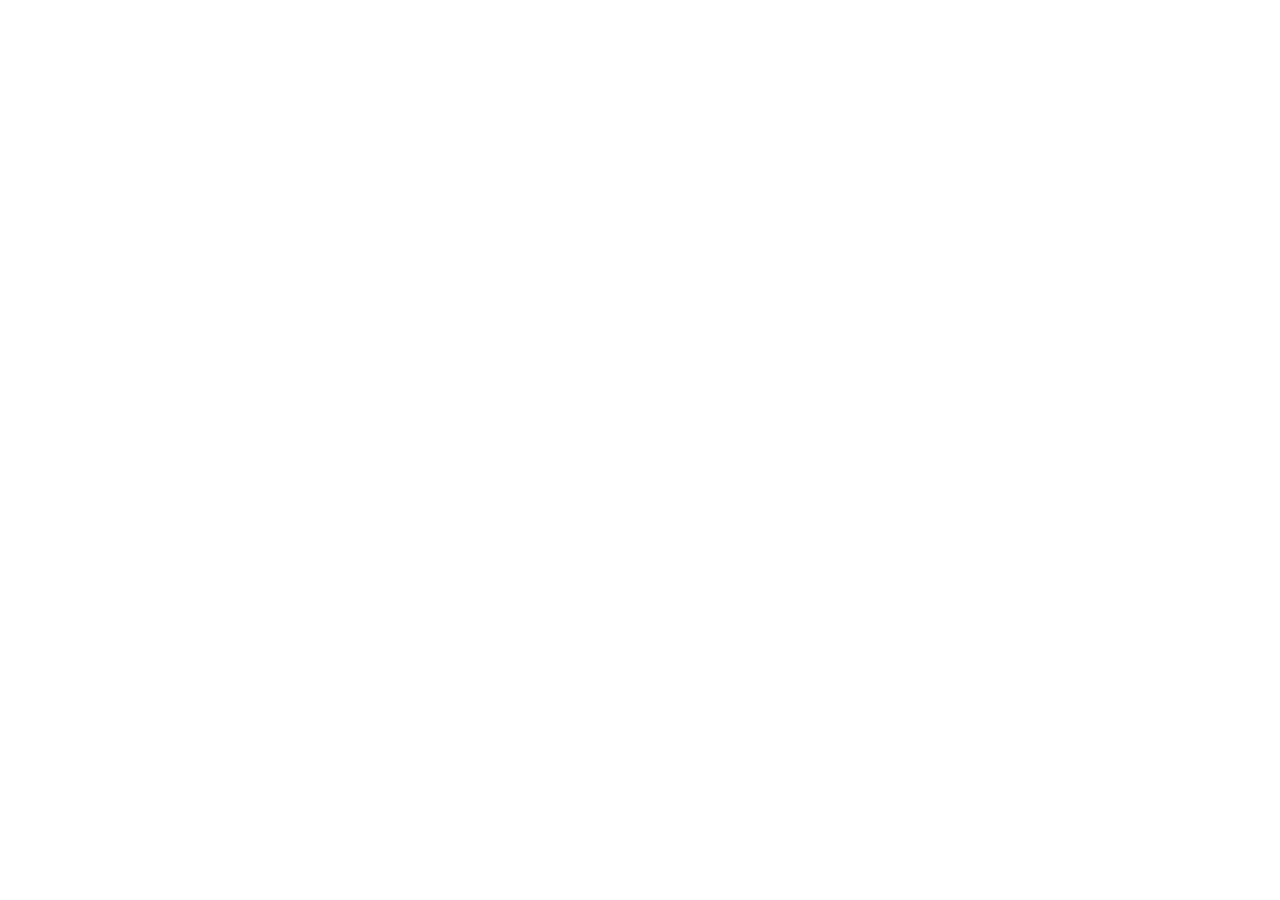
==== commit e314782f: "u" ====
--- a/school/7class/lab7_1/lab7_1.html
+++ b/school/7class/lab7_1/lab7_1.html
@@ -5,24 +5,24 @@
     <meta charset="UTF-8">
     <meta name="viewport" content="width=device-width, initial-scale=1.0">
     <title>VirtualLab</title>
-    <link href="./../../js_css/823.css" rel="stylesheet">   
-    <script src="./../../js_css/526.js"></script>
-    <script src="./../../js_css/755.js"></script>
-    <script src="./../../js_css/823.js"></script>
-    <script src="./../../js_css/990.js"></script>
-    <script src="./../../js_css/bundle.js"></script>
-    <script src="./../../js_css/lib.js"></script>
 </head>
 
 <body>
     <div id="vlab"></div>
+    <link href="https://chemcollective.org/chem/jsvlab/3.css" rel="stylesheet">
+    <script src="https://chemcollective.org/chem/jsvlab/441-7c9c4619f7125052d4c4.js"></script>
+    <script src="https://chemcollective.org/chem/jsvlab/692-553a0db221e7ae189ae6.js"></script>
+    <script src="https://chemcollective.org/chem/jsvlab/3-1137685f0f3186ffe4c5.js"></script>
+    <script src="https://chemcollective.org/chem/jsvlab/311-c333005a7178de9812b6.js"></script>
+    <script src="https://chemcollective.org/chem/jsvlab/bundle-3681e20d32bc806bd2b2.js"></script>
+    <script src="https://chemcollective.org/chem/jsvlab/lib-0fecb3d0f597c34a4820.js"></script>
     <script src="./properties/assignment.js"></script>
     <script src="./properties/configuration.js"></script>
     <script src="./properties/solutions.js"></script>
     <script src="./properties/species.js"></script>
     <script src="./properties/reactions.js"></script>
     <script src="./properties/spectra.js"></script>
-    <script src="./../../js_css/vlabdata.js"></script>
+    <script src="./../../js/vlabdata.js"></script>
 </body>
 
 </html>
